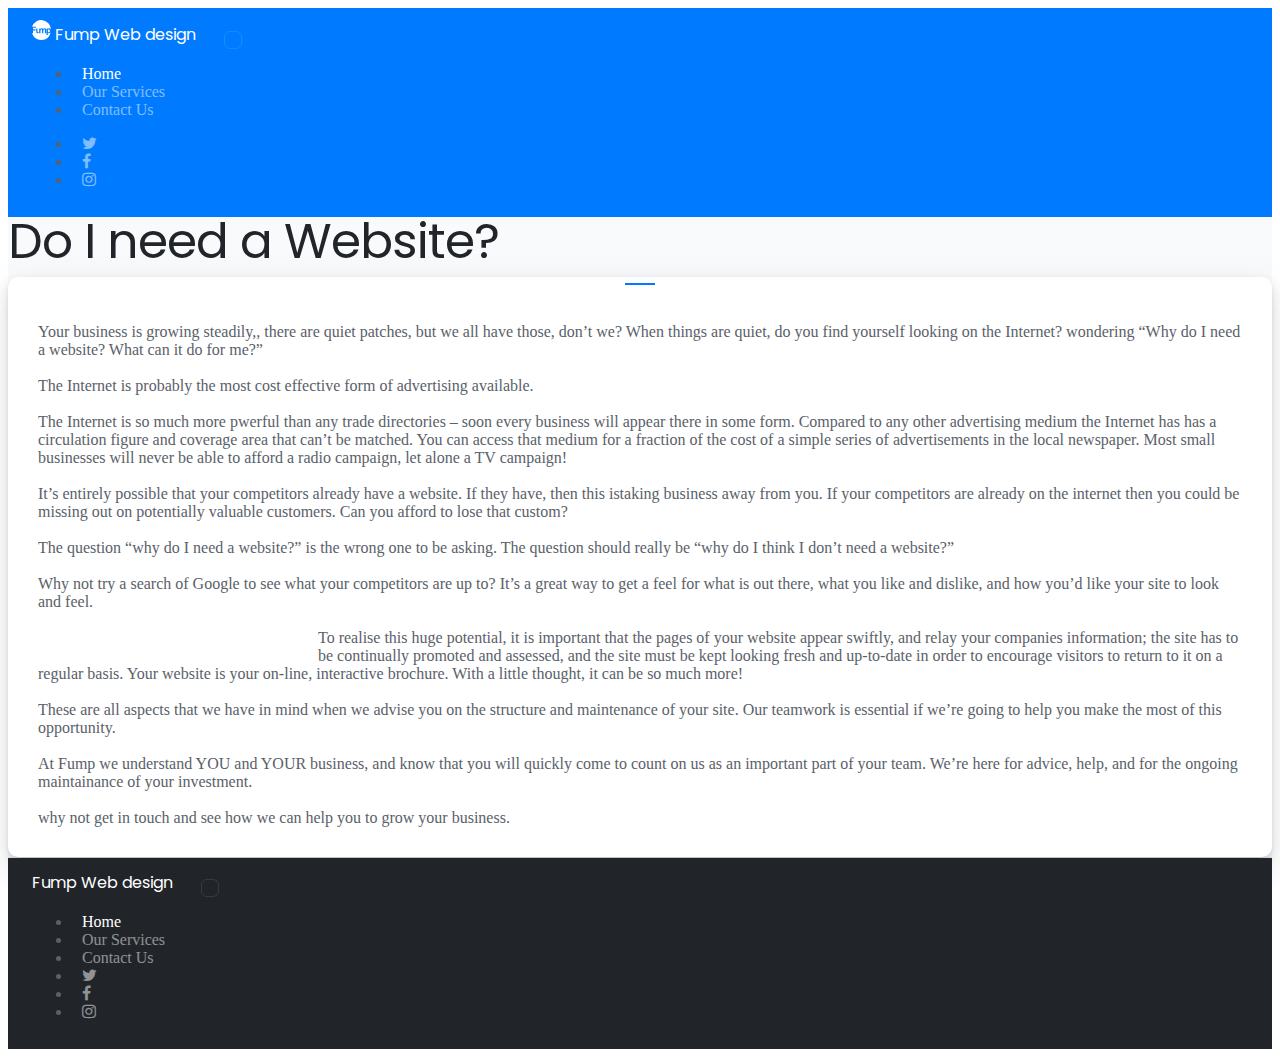
==== do-I-need-a-website.html @ f428a752 "sitemap" ====
<!doctype html>
<html class="no-js" lang="en">

<head>
  <meta charset="utf-8">
  <meta http-equiv="x-ua-compatible" content="ie=edge">
  <title>Fump - Website design and development for small businesses</title>
  <meta name="description" content="Website design and development for small businesses, based in Hull East Yorkshire">
  <meta name="viewport" content="width=device-width, initial-scale=1">
  <meta name="author" content="Fump">
  <meta name="keywords" content="web developer, freelancer, website designer, hull">

  <!-- CSS Dependencies -->
  <link rel="stylesheet" href="style.css">
  <link rel="stylesheet" href="https://stackpath.bootstrapcdn.com/bootstrap/4.1.3/css/bootstrap.min.css" integrity="sha384-MCw98/SFnGE8fJT3GXwEOngsV7Zt27NXFoaoApmYm81iuXoPkFOJwJ8ERdknLPMO"
    crossorigin="anonymous">
  <link href="https://maxcdn.bootstrapcdn.com/font-awesome/4.7.0/css/font-awesome.min.css" rel="stylesheet" integrity="sha384-wvfXpqpZZVQGK6TAh5PVlGOfQNHSoD2xbE+QkPxCAFlNEevoEH3Sl0sibVcOQVnN"
    crossorigin="anonymous">
  <link rel="stylesheet" href="css/shards.min.css?version=2.1.0">
  <link rel="stylesheet" href="css/shards-extras.min.css?version=2.1.0">


  <!-- Global site tag (gtag.js) - Google Analytics -->


  <!-- JSON-LD markup generated by Google Structured Data Markup Helper. -->

  <!-- FAVICON LINKS -->
  <!-- Use this website to generator your favicons - https://www.favicon-generator.org/ -->
  <link rel="apple-touch-icon" sizes="57x57" href="/apple-icon-57x57.png">
  <link rel="apple-touch-icon" sizes="60x60" href="/apple-icon-60x60.png">
  <link rel="apple-touch-icon" sizes="72x72" href="/apple-icon-72x72.png">
  <link rel="apple-touch-icon" sizes="76x76" href="/apple-icon-76x76.png">
  <link rel="apple-touch-icon" sizes="114x114" href="/apple-icon-114x114.png">
  <link rel="apple-touch-icon" sizes="120x120" href="/apple-icon-120x120.png">
  <link rel="apple-touch-icon" sizes="144x144" href="/apple-icon-144x144.png">
  <link rel="apple-touch-icon" sizes="152x152" href="/apple-icon-152x152.png">
  <link rel="apple-touch-icon" sizes="180x180" href="/apple-icon-180x180.png">
  <link rel="icon" type="image/png" sizes="192x192" href="/android-icon-192x192.png">
  <link rel="icon" type="image/png" sizes="32x32" href="/favicon-32x32.png">
  <link rel="icon" type="image/png" sizes="96x96" href="/favicon-96x96.png">
  <link rel="icon" type="image/png" sizes="16x16" href="/favicon-16x16.png">
  <link rel="manifest" href="/manifest.json">
  <meta name="msapplication-TileColor" content="#ffffff">
  <meta name="msapplication-TileImage" content="/ms-icon-144x144.png">
  <meta name="theme-color" content="#ffffff">

  <!-- Use this website to quickly structure your metatags - https://www.heymeta.com/ -->
  <!-- HTML Meta Tags -->
  <!-- HTML Meta Tags -->
 

  <!-- Google / Search Engine Tags -->
  <meta itemprop="name" content="Fump - Website design and development for small businesses">
  <meta itemprop="description" content="We specialise in creating responsive websites for small businesses, based in Hull East Yorkshire.">
  <meta itemprop="image" content="https://res.cloudinary.com/fump/image/upload/v1550079056/Fump/fump-and-text.png">

  <!-- Facebook Meta Tags -->
  <meta property="og:url" content="https://fump.co.uk">
  <meta property="og:type" content="website">
  <meta property="og:title" content="Fump - Website design and development for small businesses">
  <meta property="og:description" content="We specialise in creating responsive websites for small businesses, based in Hull East Yorkshire.">
  <meta property="og:image" content="https://res.cloudinary.com/fump/image/upload/v1550079056/Fump/fump-and-text.png">

  <!-- Twitter Meta Tags -->
  <meta name="twitter:card" content="summary_large_image">
  <meta name="twitter:title" content="Fump - Website design and development for small businesses">
  <meta name="twitter:description" content="We specialise in creating responsive websites for small businesses, based in Hull East Yorkshire.">
  <meta name="twitter:image" content="https://res.cloudinary.com/fump/image/upload/v1550079056/Fump/fump-and-text.png">

  <!-- Meta Tags Generated via http://heymeta.com -->
  <!-- Google / Search Engine Tags -->
  <!-- Facebook Meta Tags -->
  <!-- Twitter Meta Tags -->


  <!-- Meta Tags Generated via http://heymeta.com -->

</head>



<body class="shards-landing-page--1">




  <!-- Welcome Section -->
  <div class="welcome-blog d-flex justify-content-center flex-column">
    <div class="container"></div>
    <!-- Navigation -->
    <nav class="navbar navbar-expand-lg navbar-dark pt-4 px-0">
      <a class="navbar-brand" href="https://www.fump.co.uk">
        <img src="images/fump-single-reverse.svg" id="fump-header-logo" class="mr-2" alt="Shards - Agency Landing Page">
        Fump Web design
      </a>
      <button class="navbar-toggler" type="button" data-toggle="collapse" data-target="#navbarNavDropdown"
        aria-controls="navbarNavDropdown" aria-expanded="false" aria-label="Toggle navigation">
        <span class="navbar-toggler-icon"></span>
      </button>
      <div class="collapse navbar-collapse" id="navbarNavDropdown">
        <ul class="navbar-nav">
          <li class="nav-item active">
            <a class="nav-link" href="https://www.fump.co.uk">Home <span class="sr-only">(current)</span></a>
          </li>
          <li class="nav-item">
            <a class="nav-link" href="#our-services">Our Services</a>
          </li>
          <li class="nav-item">
            <a class="nav-link" href="#contactUs">Contact Us</a>
          </li>
        </ul>

        <ul class="navbar-nav ml-auto">
          <li class="nav-item">
            <a class="nav-link" href="https://twitter.com/fumpdesign"><i class="fa fa-twitter"></i></a>
          </li>
          <li class="nav-item">
            <a class="nav-link" href="https://www.facebook.com/fumpdesign"><i class="fa fa-facebook"></i></a>
          </li>
          <li class="nav-item">
            <a class="nav-link" href="https://www.instagram.com/fumpdesign"><i class="fa fa-instagram"></i></a>
          </li>

        </ul>
      </div>
    </nav>
    <!-- / Navigation -->
  </div>


  <!-- Our Blog Section -->
  <div class="blog section section-invert py-4">
    <h1 class="section-title text-center m-5">Do I need a Website?</h1>



    <div class="col-md-12 col-lg-12">
      <div class="card mb-4">
        <!-- <img class="card-img-top max-150" src="https://res.cloudinary.com/fump/image/upload/w_auto,c_scale,q_auto,f_auto/v1550080702/Fump/need_a_website.jpg"
          alt="Card image cap"> -->
        <div class="card-body">
          <!-- <h4 class="card-title">Do I need a Website?</h4> -->

          <p class="card-text">Your business is growing steadily,, there are quiet patches, but we all have those,
            don’t we? When things are quiet, do you find yourself looking on the Internet? wondering “Why do I need a
            website? What can it do for me?”
            <br> <br>
            <img class="blog-image-right d-none d-md-block" src="https://res.cloudinary.com/fump/image/upload/w_auto,c_scale,q_auto,f_auto/v1550080702/Fump/need_a_website.jpg"
            alt="">
            The Internet is probably the most cost effective form of advertising available.
            <br> <br>
            The Internet is so much more pwerful than any trade directories – soon every business will appear there in
            some form. Compared to any other advertising medium the Internet has has a circulation figure and coverage area that can’t be matched. You can access that medium for a fraction of the cost of a simple series of
            advertisements in the local newspaper. Most small businesses will never be able to afford a radio campaign,
            let alone a TV campaign!
            <br> <br>
            It’s entirely possible that your competitors already have a website. If they have, then this istaking
            business away from you. If your competitors are already on the internet then you could be missing out on
            potentially valuable customers. Can you afford to lose that custom?
            <br> <br>
            The question “why do I need a website?” is the wrong one to be asking. The question should really be “why
            do I think I don’t need a website?”
            <br> <br>
            Why not try a search of Google to see what your competitors are up to? It’s a great way to get a feel for
            what is out there, what you like and dislike, and how you’d like your site to look and feel.
            <br> <br>
            <img class="blog-image-left d-none d-md-block" src="https://res.cloudinary.com/fump/image/upload/w_auto,c_scale,q_auto,f_auto/v1550522149/Fump/website.jpg"
            alt="">
            To realise this huge potential, it is important that the pages of your website appear swiftly, and relay
            your companies information; the site has to be continually promoted and assessed, and the site must be kept
            looking fresh and up-to-date in order to encourage visitors to return to it on a regular basis. Your
            website is your on-line, interactive brochure. With a little thought, it can be so much more!
            <br> <br>
            These are all aspects that we have in mind when we advise you on the structure and maintenance of your
            site. Our teamwork is essential if we’re going to help you make the most of this opportunity.
            <br> <br>
            At Fump we understand YOU and YOUR business, and know that you will quickly come to count on us as an
            important part of your team. We’re here for advice, help, and for the ongoing maintainance of your
            investment.
            <br> <br>
            why not get in touch and see how we can help you to grow your business.
            </p>
          <!-- <a class="btn btn-primary btn-pill" href="#">Read More &rarr;</a> -->
        </div>
      </div>
    </div>
  </div>


  <!-- / Our Blog Section -->


  <!-- / Contact Section -->

  <!-- Footer Section -->
  <footer>
      <nav class="navbar navbar-expand-lg navbar-dark bg-dark">
        <div class="container">
          <a class="navbar-brand" href="#">Fump Web design</a>
          <button class="navbar-toggler" type="button" data-toggle="collapse" data-target="#navbarNav" aria-controls="navbarNav"
            aria-expanded="false" aria-label="Toggle navigation">
            <span class="navbar-toggler-icon"></span>
          </button>
          <div class="collapse navbar-collapse" id="navbarNav">
            <ul class="navbar-nav ml-auto">
              <li class="nav-item active">
                <a class="nav-link" href="#">Home <span class="sr-only">(current)</span></a>
              </li>
              <li class="nav-item">
                <a class="nav-link" href="#our-services">Our Services</a>
              </li>
              <li class="nav-item">
                <a class="nav-link" href="#contactUs">Contact Us</a>
              </li>
              <li class="nav-item">
                <a class="nav-link" href="https://twitter.com/fumpdesign"><i class="fa fa-twitter"></i></a>
              </li>
              <li class="nav-item">
                <a class="nav-link" href="https://www.facebook.com/fumpdesign"><i class="fa fa-facebook"></i></a>
              </li>
              <li class="nav-item">
                <a class="nav-link" href="https://www.instagram.com/fumpdesign"><i class="fa fa-instagram"></i></a>
              </li>
            </ul>
          </div>
  
        </div>
      </nav>
    </footer>
    <!-- / Footer Section -->
  
    <!-- JavaScript Dependencies -->
    <script src="https://code.jquery.com/jquery-3.3.1.slim.min.js" integrity="sha384-q8i/X+965DzO0rT7abK41JStQIAqVgRVzpbzo5smXKp4YfRvH+8abtTE1Pi6jizo"
      crossorigin="anonymous"></script>
    <script src="https://cdnjs.cloudflare.com/ajax/libs/popper.js/1.14.3/umd/popper.min.js" integrity="sha384-ZMP7rVo3mIykV+2+9J3UJ46jBk0WLaUAdn689aCwoqbBJiSnjAK/l8WvCWPIPm49"
      crossorigin="anonymous"></script>
    <script src="https://stackpath.bootstrapcdn.com/bootstrap/4.1.3/js/bootstrap.min.js" integrity="sha384-ChfqqxuZUCnJSK3+MXmPNIyE6ZbWh2IMqE241rYiqJxyMiZ6OW/JmZQ5stwEULTy"
      crossorigin="anonymous"></script>
  </body>
  
  </html>
---- style.css ----
#front-page {

    z-index: 50;
    text-align: center;
    position: fixed;
    height: 100vh;
    width: 100vw;
    max-width: 100vw;
    ;
    background-color: white;
    overflow: hidden;
    color: white;
    animation-name: main-background;
    animation-duration: 2.05s;
    animation-iteration-count: 1;
    animation-fill-mode: forwards;
}

@keyframes main-background {
    0% {
        background-color: white;
    }

    75% {
        background-color: white;
    }

    100% {
        background-color: transparent;
        visibility: hidden;
    }
}

#blue-circle {
    /* z-index: 9001; */
    top: 80%;
    left: 50%;
    position: absolute;
    height: 20px;
    width: 20px;
    border-radius: 50%;
    background-color: #007bff;
    animation-name: fump-smash2;
    animation-duration: 0.7s;
    animation-iteration-count: 1;
    animation-fill-mode: forwards;
    transition-timing-function: ease-out;
    animation-delay: 1.4s;
    transform: translate(-50%, -50%)
}

#fump-logo {
    /* z-index: 9000; */
    position: absolute;
    top: 30%;
    left: 50%;
    height: 60vmin;
    width: 60vmin;
    background-image: url(/images/fump3D.svg);
    background-repeat: no-repeat;
    background-position: center;
    background-size: contain;
    opacity: 0;
    transform: translate(-50%, -50%);
    animation: fump-smash1 1.4s ease-in 0s 1 forwards, popInLeftFump 0.8s ease-in 3.75s 1 forwards;
}






/*keyframes animation*/

@keyframes fump-smash1 {
    0% {
        opacity: 0;
        top: 30%;
    }

    50% {
        opacity: 100;
        height: 60vmin;
        width: 60vmin;
    }

    85% {
        opacity: 100;
        top: 30%;
        height: 20vmin;
        width: 20vmin;
    }

    100% {
        top: 80%;
        height: 30px;
        width: 30px;
    }
}

@keyframes fump-smash2 {
    0% {}

    50% {
        background-color: #3395ff;
    }

    /* 50% {background-color: transparent;} */
    99% {
        height: 300vmax;
        width: 300vmax;
        background-color: transparent;
    }

    100% {
        visibility: hidden;

    }
}


@keyframes popInLeftFump {
    0% {
        background-image: url(/images/fump-single-reverse.svg);
        top: 20px;
        left: 20px;
        height: 30px;
        width: 30px;
        opacity: 0;
        -webkit-transform: translate3d(-200px, 0, 0) scale3d(0.1, 0.1, 0.1);
        transform: translate3d(-200px, 0, 0) scale3d(0.1, 0.1, 0.1);
    }

    40% {
        opacity: 1;
        -webkit-transform: translate3d(0, 0, 0) scale3d(1.08, 1.08, 1.08);
        transform: translate3d(0, 0, 0) scale3d(1.08, 1.08, 1.08);
        -webkit-animation-timing-function: cubic-bezier(0.47, 0, 0.745, 0.715);
        animation-timing-function: cubic-bezier(0.47, 0, 0.745, 0.715);
    }

    60% {
        -webkit-animation-timing-function: cubic-bezier(0.42, 0, 0.58, 1);
        animation-timing-function: cubic-bezier(0.42, 0, 0.58, 1);
        -webkit-transform: scale3d(1, 1, 1);
        transform: scale3d(1, 1, 1);
    }

    80% {
        -webkit-animation-timing-function: cubic-bezier(0.42, 0, 0.58, 1);
        animation-timing-function: cubic-bezier(0.42, 0, 0.58, 1);
        -webkit-transform: scale3d(1.03, 1.03, 1.03);
        transform: scale3d(1.03, 1.03, 1.03);
    }

    100% {
        background-image: url(fump-reverse.svg);
        top: 20px;
        left: 20px;
        height: 30px;
        width: 30px;
        -webkit-animation-timing-function: cubic-bezier(0.25, 0.46, 0.45, 0.94);
        animation-timing-function: cubic-bezier(0.25, 0.46, 0.45, 0.94);
        -webkit-transform: scale3d(1, 1, 1);
        transform: scale3d(1, 1, 1);
        opacity: 100;
    }
}

#fump-header-logo {
    height: 20px;
}

.welcome-blog {
    position: relative;
    /* height: 100px; */
    /* max-height: 300px; */
    background-color: #007bff;
}
 
.blog-image-left{
    width:250px;
    float: left;
    margin: 10px 30px 10px 0px;
}
.blog-image-right{
    width:250px;
    float: right;
    margin: 10px 0px 10px 30px;
}
---- css/shards.min.css ----
@import url(https://fonts.googleapis.com/css?family=Poppins:300,400,500,600|Roboto+Mono);:root{--blue:#007bff;--indigo:#674eec;--purple:#8445f7;--pink:#ff4169;--red:#c4183c;--orange:#fb7906;--yellow:#ffb400;--green:#17c671;--teal:#1adba2;--cyan:#00b8d8;--white:#fff;--gray:#868e96;--gray-dark:#343a40;--primary:#007bff;--secondary:#5A6169;--success:#17c671;--info:#00b8d8;--warning:#ffb400;--danger:#c4183c;--light:#e9ecef;--dark:#212529;--breakpoint-xs:0;--breakpoint-sm:576px;--breakpoint-md:768px;--breakpoint-lg:992px;--breakpoint-xl:1200px;--font-family-sans-serif:-apple-system,BlinkMacSystemFont,"Segoe UI",Roboto,"Helvetica Neue",Arial,sans-serif;--font-family-monospace:"Roboto Mono",Menlo,Monaco,Consolas,"Liberation Mono","Courier New",monospace}@media (max-width:575.98px){html{font-size:15px}}body{font-size:1rem;font-weight:300;color:#5a6169;background-color:#fff}a{color:#007bff;text-decoration:none}a:hover{color:#0056b3;text-decoration:underline}b,strong{font-weight:500}h1,h2,h3,h4,h5,h6{margin-top:0;margin-bottom:.5rem}.h1,.h2,.h3,.h4,.h5,.h6{display:block}.h1,.h2,.h3,.h4,.h5,.h6,h1,h2,h3,h4,h5,h6{margin-bottom:.75rem;font-family:Poppins,-apple-system,BlinkMacSystemFont,"Segoe UI",Roboto,"Helvetica Neue",Arial,sans-serif;font-weight:400;color:#212529}.h1,h1{font-size:3.052rem;letter-spacing:-.0625rem;line-height:3rem}.h2,h2{font-size:2.441rem;letter-spacing:-.0625rem;line-height:2.25rem}.h3,h3{font-size:1.953rem;line-height:2.25rem}.h4,h4{font-size:1.563rem;line-height:2rem}.h5,h5{font-size:1.25rem;line-height:1.5rem}.h6,h6{font-size:1rem;line-height:1.5rem}.lead{line-height:1.875rem}.display-1,.display-2,.display-3,.display-4{margin-bottom:.75rem}.display-1{font-size:7.451rem;line-height:1}.display-2{font-size:5.96rem;line-height:1}.display-3{font-size:4.768rem;line-height:1}.display-4{font-size:3.815rem;line-height:1}p{margin-bottom:1.75rem}hr{margin-top:1.125rem;margin-bottom:1.125rem;border-top:1px solid rgba(0,0,0,.1)}.small,small{font-size:80%;font-weight:300}.mark,mark{padding:.2em;background-color:#fff09e}.blockquote{margin-bottom:.75rem;font-size:1.5rem}.blockquote-footer{font-size:1.125rem}.img-thumbnail{padding:0;border:none;background-color:#fff;border-radius:.375rem;box-shadow:none}.figure-img{margin-bottom:.75rem}.figure-caption{font-size:1rem;color:#868e96}code,kbd,pre,samp{font-family:"Roboto Mono",Menlo,Monaco,Consolas,"Liberation Mono","Courier New",monospace}code{font-size:.75rem;padding:.1875rem .8125rem}kbd{padding:.1875rem .8125rem;font-size:.75rem;color:#fff;background-color:#212529;border-radius:.625rem;box-shadow:none}kbd kbd{font-weight:500}pre{margin-bottom:.75rem;font-size:.75rem;color:#212529;line-height:1.375rem}.pre-scrollable{max-height:340px}.table{background-color:transparent}.table td,.table th{padding:.75rem}.table .table{background-color:#fff}.table-sm td,.table-sm th{padding:.3rem}.table-primary,.table-primary>td,.table-primary>th{background-color:#b8daff}.table-hover .table-primary:hover{background-color:#9fcdff}.table-hover .table-primary:hover>td,.table-hover .table-primary:hover>th{background-color:#9fcdff}.table-secondary,.table-secondary>td,.table-secondary>th{background-color:#d1d3d5}.table-hover .table-secondary:hover{background-color:#c4c6c9}.table-hover .table-secondary:hover>td,.table-hover .table-secondary:hover>th{background-color:#c4c6c9}.table-success,.table-success>td,.table-success>th{background-color:#beefd7}.table-hover .table-success:hover{background-color:#aaeaca}.table-hover .table-success:hover>td,.table-hover .table-success:hover>th{background-color:#aaeaca}.table-info,.table-info>td,.table-info>th{background-color:#b8ebf4}.table-hover .table-info:hover{background-color:#a2e5f1}.table-hover .table-info:hover>td,.table-hover .table-info:hover>th{background-color:#a2e5f1}.table-warning,.table-warning>td,.table-warning>th{background-color:#ffeab8}.table-hover .table-warning:hover{background-color:#ffe29f}.table-hover .table-warning:hover>td,.table-hover .table-warning:hover>th{background-color:#ffe29f}.table-danger,.table-danger>td,.table-danger>th{background-color:#eebec8}.table-hover .table-danger:hover{background-color:#e9aab7}.table-hover .table-danger:hover>td,.table-hover .table-danger:hover>th{background-color:#e9aab7}.table-light,.table-light>td,.table-light>th{background-color:#f9fafb}.table-hover .table-light:hover{background-color:#eaedf1}.table-hover .table-light:hover>td,.table-hover .table-light:hover>th{background-color:#eaedf1}.table-dark,.table-dark>td,.table-dark>th{background-color:#c1c2c3}.table-hover .table-dark:hover{background-color:#b4b5b6}.table-hover .table-dark:hover>td,.table-hover .table-dark:hover>th{background-color:#b4b5b6}.table-active,.table-active>td,.table-active>th{background-color:rgba(0,0,0,.075)}.table-hover .table-active:hover{background-color:rgba(0,0,0,.075)}.table-hover .table-active:hover>td,.table-hover .table-active:hover>th{background-color:rgba(0,0,0,.075)}.table .thead-dark th{color:#fff;background-color:#212529;border-color:#32383e}.table .thead-light th{color:#495057;background-color:#e9ecef;border-color:#dee2e6}.table-dark{color:#fff;background-color:#212529}.table-dark td,.table-dark th,.table-dark thead th{border-color:#32383e}.table-dark.table-striped tbody tr:nth-of-type(odd){background-color:rgba(255,255,255,.05)}.table-dark.table-hover tbody tr:hover{background-color:rgba(255,255,255,.075)}.form-control{height:auto;padding:.5rem 1rem;font-size:.95rem;line-height:1.5;color:#495057;background-color:#fff;border:1px solid #becad6;font-weight:300;will-change:border-color,box-shadow;border-radius:.375rem;box-shadow:none;transition:box-shadow 250ms cubic-bezier(.27,.01,.38,1.06),border 250ms cubic-bezier(.27,.01,.38,1.06)}.form-control:hover{border-color:#8fa4b8}.form-control:focus{color:#495057;background-color:#fff;border-color:#007bff;box-shadow:0 .313rem .719rem rgba(0,123,255,.1),0 .156rem .125rem rgba(0,0,0,.06)}.form-control:focus:hover{border-color:#007bff}.form-control::-webkit-input-placeholder{color:#868e96}.form-control:-ms-input-placeholder{color:#868e96}.form-control::-ms-input-placeholder{color:#868e96}.form-control::placeholder{color:#868e96}.form-control:disabled,.form-control[readonly]{background-color:#f5f6f7}.form-control:disabled:hover,.form-control[readonly]:hover{border-color:#becad6;cursor:not-allowed}.form-control[readonly]:not(:disabled):focus{box-shadow:none;border-color:#becad6}select.form-control:not([size]):not([multiple]){height:calc(2.425rem + 2px)}select.form-control:focus::-ms-value{color:#495057;background-color:#fff}select.form-control:hover{cursor:pointer}form label:hover{cursor:pointer}.col-form-label{padding-top:calc(.5rem + 1px);padding-bottom:calc(.5rem + 1px);line-height:1.5}.col-form-label-lg{padding-top:calc(.75rem + 1px);padding-bottom:calc(.75rem + 1px);font-size:1.25rem;line-height:1.5}.col-form-label-sm{padding-top:calc(.35rem + 1px);padding-bottom:calc(.35rem + 1px);font-size:.875rem;line-height:1.5}.form-control-plaintext{padding-top:.5rem;padding-bottom:.5rem;line-height:1.5;font-weight:300}.form-control-sm,.input-group-sm>.form-control,.input-group-sm>.input-group-append>.btn,.input-group-sm>.input-group-append>.input-group-text,.input-group-sm>.input-group-middle>.input-group-text,.input-group-sm>.input-group-prepend>.btn,.input-group-sm>.input-group-prepend>.input-group-text{padding:.35rem .75rem;font-size:.875rem;line-height:1.5;border-radius:.35rem}.input-group-sm>.input-group-append>select.btn:not([size]):not([multiple]),.input-group-sm>.input-group-append>select.input-group-text:not([size]):not([multiple]),.input-group-sm>.input-group-middle>select.input-group-text:not([size]):not([multiple]),.input-group-sm>.input-group-prepend>select.btn:not([size]):not([multiple]),.input-group-sm>.input-group-prepend>select.input-group-text:not([size]):not([multiple]),.input-group-sm>select.form-control:not([size]):not([multiple]),select.form-control-sm:not([size]):not([multiple]){height:calc(2.0125rem + 2px)}.form-control-lg,.input-group-lg>.form-control,.input-group-lg>.input-group-append>.btn,.input-group-lg>.input-group-append>.input-group-text,.input-group-lg>.input-group-middle>.input-group-text,.input-group-lg>.input-group-prepend>.btn,.input-group-lg>.input-group-prepend>.input-group-text{padding:.75rem 1rem;font-size:1.25rem;line-height:1.5;border-radius:.5rem}.input-group-lg>.input-group-append>select.btn:not([size]):not([multiple]),.input-group-lg>.input-group-append>select.input-group-text:not([size]):not([multiple]),.input-group-lg>.input-group-middle>select.input-group-text:not([size]):not([multiple]),.input-group-lg>.input-group-prepend>select.btn:not([size]):not([multiple]),.input-group-lg>.input-group-prepend>select.input-group-text:not([size]):not([multiple]),.input-group-lg>select.form-control:not([size]):not([multiple]),select.form-control-lg:not([size]):not([multiple]){height:calc(3.375rem + 2px)}.form-group{margin-bottom:1rem}.form-text{margin-top:.25rem}.form-check{padding-left:1.25rem}.form-check-input{margin-top:.313rem;margin-left:-1.25rem}.form-check-input:disabled~.form-check-label{color:#868e96}.form-check-inline{margin-right:.75rem}.form-check-inline .form-check-input{margin-right:.3125rem}.valid-feedback{margin-top:.25rem;font-size:80%;color:#17c671}.valid-tooltip{background-color:rgba(23,198,113,.8)}.custom-select.is-valid,.form-control.is-valid,.was-validated .custom-select:valid,.was-validated .form-control:valid{border-color:#17c671;box-shadow:0 5px 11.5px rgba(23,198,113,.1)}.custom-select.is-valid:focus,.form-control.is-valid:focus,.was-validated .custom-select:valid:focus,.was-validated .form-control:valid:focus{box-shadow:0 5px 11.5px rgba(23,198,113,.1),0 1px 1px .1rem rgba(23,198,113,.2)}.custom-select.is-valid:hover,.form-control.is-valid:hover,.was-validated .custom-select:valid:hover,.was-validated .form-control:valid:hover{border-color:#17c671}.form-check-input.is-valid~.form-check-label,.was-validated .form-check-input:valid~.form-check-label{color:#17c671}.custom-control-input.is-valid~.custom-control-label,.was-validated .custom-control-input:valid~.custom-control-label{color:#17c671}.custom-control-input.is-valid~.custom-control-label::before,.was-validated .custom-control-input:valid~.custom-control-label::before{background-color:#57eca4;border-color:#2ae68b}.custom-control-input.is-valid:checked~.custom-control-label::before,.was-validated .custom-control-input:valid:checked~.custom-control-label::before{background-color:#2ae68b}.custom-control-input.is-valid:focus~.custom-control-label::before,.was-validated .custom-control-input:valid:focus~.custom-control-label::before{box-shadow:0 .313rem .719rem rgba(23,198,113,.1),0 .156rem .125rem rgba(0,0,0,.06)}.custom-file-input.is-valid~.custom-file-label,.was-validated .custom-file-input:valid~.custom-file-label{color:#17c671;border-color:#17c671}.custom-file-input.is-valid~.custom-file-label::after,.was-validated .custom-file-input:valid~.custom-file-label::after{background-color:#b3f6d5;border-color:#2ae68b;color:#17c671}.custom-file-input:focus.is-valid~.custom-file-label,.was-validated .custom-file-input:focus:valid~.custom-file-label{border-color:#17c671;box-shadow:0 5px 11.5px rgba(23,198,113,.1),0 1px 1px .1rem rgba(23,198,113,.2)}.custom-file-input:hover.is-valid~.custom-file-label,.was-validated .custom-file-input:hover:valid~.custom-file-label{border-color:#17c671}.custom-toggle .custom-control-input:not(:checked).is-valid~.custom-control-label::before,.was-validated .custom-toggle .custom-control-input:not(:checked):valid~.custom-control-label::before{background-color:#fff}.custom-toggle .custom-control-input.is-valid~.custom-control-label::before,.was-validated .custom-toggle .custom-control-input:valid~.custom-control-label::before{background-color:#17c671}.custom-toggle .custom-control-input.is-invalid~.custom-control-label::after,.was-validated .custom-toggle .custom-control-input:invalid~.custom-control-label::after{background-color:#eb8c95}.custom-toggle .custom-control-input.is-invalid:focus~.custom-control-label::before,.was-validated .custom-toggle .custom-control-input:invalid:focus~.custom-control-label::before{box-shadow:0 .313rem .719rem rgba(23,198,113,.1),0 .156rem .125rem rgba(0,0,0,.06)}.invalid-feedback{margin-top:.25rem;font-size:80%;color:#c4183c}.invalid-tooltip{background-color:rgba(196,24,60,.8)}.custom-select.is-invalid,.form-control.is-invalid,.was-validated .custom-select:invalid,.was-validated .form-control:invalid{border-color:#c4183c;box-shadow:0 5px 11.5px rgba(196,24,60,.1)}.custom-select.is-invalid:focus,.form-control.is-invalid:focus,.was-validated .custom-select:invalid:focus,.was-validated .form-control:invalid:focus{box-shadow:0 5px 11.5px rgba(196,24,60,.1),0 1px 1px .1rem rgba(196,24,60,.2)}.custom-select.is-invalid:hover,.form-control.is-invalid:hover,.was-validated .custom-select:invalid:hover,.was-validated .form-control:invalid:hover{border-color:#c4183c}.form-check-input.is-invalid~.form-check-label,.was-validated .form-check-input:invalid~.form-check-label{color:#c4183c}.custom-control-input.is-invalid~.custom-control-label,.was-validated .custom-control-input:invalid~.custom-control-label{color:#c4183c}.custom-control-input.is-invalid~.custom-control-label::before,.was-validated .custom-control-input:invalid~.custom-control-label::before{background-color:#ea5876;border-color:#e52a51}.custom-control-input.is-invalid:checked~.custom-control-label::before,.was-validated .custom-control-input:invalid:checked~.custom-control-label::before{background-color:#e52a51}.custom-control-input.is-invalid:focus~.custom-control-label::before,.was-validated .custom-control-input:invalid:focus~.custom-control-label::before{box-shadow:0 .313rem .719rem rgba(196,24,60,.1),0 .156rem .125rem rgba(0,0,0,.06)}.custom-file-input.is-invalid~.custom-file-label,.was-validated .custom-file-input:invalid~.custom-file-label{color:#c4183c;border-color:#c4183c}.custom-file-input.is-invalid~.custom-file-label::after,.was-validated .custom-file-input:invalid~.custom-file-label::after{background-color:#f6b2c0;border-color:#e52a51;color:#c4183c}.custom-file-input:focus.is-invalid~.custom-file-label,.was-validated .custom-file-input:focus:invalid~.custom-file-label{border-color:#c4183c;box-shadow:0 5px 11.5px rgba(196,24,60,.1),0 1px 1px .1rem rgba(196,24,60,.2)}.custom-file-input:hover.is-invalid~.custom-file-label,.was-validated .custom-file-input:hover:invalid~.custom-file-label{border-color:#c4183c}.custom-toggle .custom-control-input:not(:checked).is-invalid~.custom-control-label::before,.was-validated .custom-toggle .custom-control-input:not(:checked):invalid~.custom-control-label::before{background-color:#fff}.custom-toggle .custom-control-input.is-valid~.custom-control-label::before,.was-validated .custom-toggle .custom-control-input:valid~.custom-control-label::before{background-color:#17c671}.custom-toggle .custom-control-input.is-invalid~.custom-control-label::after,.was-validated .custom-toggle .custom-control-input:invalid~.custom-control-label::after{background-color:#eb8c95}.custom-toggle .custom-control-input.is-invalid:focus~.custom-control-label::before,.was-validated .custom-toggle .custom-control-input:invalid:focus~.custom-control-label::before{box-shadow:0 .313rem .719rem rgba(196,24,60,.1),0 .156rem .125rem rgba(0,0,0,.06)}@media (min-width:576px){.form-inline .form-check-input{margin-right:.313rem}}.btn{font-weight:300;font-family:Poppins,-apple-system,BlinkMacSystemFont,"Segoe UI",Roboto,"Helvetica Neue",Arial,sans-serif;border:1px solid transparent;padding:.75rem 1.25rem;font-size:.875rem;line-height:1.125;border-radius:.375rem;transition:all 250ms cubic-bezier(.27,.01,.38,1.06)}.btn.hover,.btn:hover{cursor:pointer}.btn.focus,.btn:focus{box-shadow:none}.btn:not([disabled]):not(.disabled).active,.btn:not([disabled]):not(.disabled):active{background-image:none;box-shadow:none}.btn.btn-squared{border-radius:0}.btn.btn-pill{border-radius:50px}.btn-primary{color:#fff;border-color:#007bff;background-color:#007bff;box-shadow:none}.btn-primary:hover{color:#fff;background-color:#006fe6;border-color:#006fe6;box-shadow:0 5px 15px rgba(0,0,0,.05),0 4px 10px rgba(0,123,255,.25)}.btn-primary.focus,.btn-primary:focus{box-shadow:0 0 0 3px rgba(0,123,255,.15),0 3px 15px rgba(0,123,255,.2),0 2px 5px rgba(0,0,0,.1)}.btn-primary.disabled,.btn-primary:disabled{background-color:#007bff;border-color:#007bff;box-shadow:none;cursor:not-allowed}.btn-primary:not(:disabled):not(.disabled).active,.btn-primary:not(:disabled):not(.disabled):active,.show>.btn-primary.dropdown-toggle{color:#fff;background-color:#006fe6;border-color:#0062cc;background-image:none;box-shadow:inset 0 3px 5px rgba(0,0,0,.125)!important}.btn-secondary{color:#fff;border-color:#5a6169;background-color:#5a6169;box-shadow:none}.btn-secondary:hover{color:#fff;background-color:#4e545b;border-color:#4e545b;box-shadow:0 5px 15px rgba(0,0,0,.05),0 4px 10px rgba(90,97,105,.25)}.btn-secondary.focus,.btn-secondary:focus{box-shadow:0 0 0 3px rgba(90,97,105,.15),0 3px 15px rgba(90,97,105,.2),0 2px 5px rgba(0,0,0,.1)}.btn-secondary.disabled,.btn-secondary:disabled{background-color:#5a6169;border-color:#5a6169;box-shadow:none;cursor:not-allowed}.btn-secondary:not(:disabled):not(.disabled).active,.btn-secondary:not(:disabled):not(.disabled):active,.show>.btn-secondary.dropdown-toggle{color:#fff;background-color:#4e545b;border-color:#42484e;background-image:none;box-shadow:inset 0 3px 5px rgba(0,0,0,.125)!important}.btn-success{color:#fff;border-color:#17c671;background-color:#17c671;box-shadow:none}.btn-success:hover{color:#fff;background-color:#14af64;border-color:#14af64;box-shadow:0 5px 15px rgba(0,0,0,.05),0 4px 10px rgba(23,198,113,.25)}.btn-success.focus,.btn-success:focus{box-shadow:0 0 0 3px rgba(23,198,113,.15),0 3px 15px rgba(23,198,113,.2),0 2px 5px rgba(0,0,0,.1)}.btn-success.disabled,.btn-success:disabled{background-color:#17c671;border-color:#17c671;box-shadow:none;cursor:not-allowed}.btn-success:not(:disabled):not(.disabled).active,.btn-success:not(:disabled):not(.disabled):active,.show>.btn-success.dropdown-toggle{color:#fff;background-color:#14af64;border-color:#129857;background-image:none;box-shadow:inset 0 3px 5px rgba(0,0,0,.125)!important}.btn-info{color:#fff;border-color:#00b8d8;background-color:#00b8d8;box-shadow:none}.btn-info:hover{color:#fff;background-color:#00a2bf;border-color:#00a2bf;box-shadow:0 5px 15px rgba(0,0,0,.05),0 4px 10px rgba(0,184,216,.25)}.btn-info.focus,.btn-info:focus{box-shadow:0 0 0 3px rgba(0,184,216,.15),0 3px 15px rgba(0,184,216,.2),0 2px 5px rgba(0,0,0,.1)}.btn-info.disabled,.btn-info:disabled{background-color:#00b8d8;border-color:#00b8d8;box-shadow:none;cursor:not-allowed}.btn-info:not(:disabled):not(.disabled).active,.btn-info:not(:disabled):not(.disabled):active,.show>.btn-info.dropdown-toggle{color:#fff;background-color:#00a2bf;border-color:#008da5;background-image:none;box-shadow:inset 0 3px 5px rgba(0,0,0,.125)!important}.btn-warning{color:#212529;border-color:#ffb400;background-color:#ffb400;box-shadow:none}.btn-warning:hover{color:#212529;background-color:#e6a200;border-color:#e6a200;box-shadow:0 5px 15px rgba(0,0,0,.05),0 4px 10px rgba(255,180,0,.25)}.btn-warning.focus,.btn-warning:focus{box-shadow:0 0 0 3px rgba(255,180,0,.15),0 3px 15px rgba(255,180,0,.2),0 2px 5px rgba(0,0,0,.1)}.btn-warning.disabled,.btn-warning:disabled{background-color:#ffb400;border-color:#ffb400;box-shadow:none;cursor:not-allowed}.btn-warning:not(:disabled):not(.disabled).active,.btn-warning:not(:disabled):not(.disabled):active,.show>.btn-warning.dropdown-toggle{color:#212529;background-color:#e6a200;border-color:#cc9000;background-image:none;box-shadow:inset 0 3px 5px rgba(0,0,0,.125)!important}.btn-danger{color:#fff;border-color:#c4183c;background-color:#c4183c;box-shadow:none}.btn-danger:hover{color:#fff;background-color:#ad1535;border-color:#ad1535;box-shadow:0 5px 15px rgba(0,0,0,.05),0 4px 10px rgba(196,24,60,.25)}.btn-danger.focus,.btn-danger:focus{box-shadow:0 0 0 3px rgba(196,24,60,.15),0 3px 15px rgba(196,24,60,.2),0 2px 5px rgba(0,0,0,.1)}.btn-danger.disabled,.btn-danger:disabled{background-color:#c4183c;border-color:#c4183c;box-shadow:none;cursor:not-allowed}.btn-danger:not(:disabled):not(.disabled).active,.btn-danger:not(:disabled):not(.disabled):active,.show>.btn-danger.dropdown-toggle{color:#fff;background-color:#ad1535;border-color:#97122e;background-image:none;box-shadow:inset 0 3px 5px rgba(0,0,0,.125)!important}.btn-light{color:#212529;border-color:#e9ecef;background-color:#e9ecef;box-shadow:none}.btn-light:hover{color:#212529;background-color:#dadfe4;border-color:#dadfe4;box-shadow:0 5px 15px rgba(0,0,0,.05),0 4px 10px rgba(233,236,239,.25)}.btn-light.focus,.btn-light:focus{box-shadow:0 0 0 3px rgba(233,236,239,.15),0 3px 15px rgba(233,236,239,.2),0 2px 5px rgba(0,0,0,.1)}.btn-light.disabled,.btn-light:disabled{background-color:#e9ecef;border-color:#e9ecef;box-shadow:none;cursor:not-allowed}.btn-light:not(:disabled):not(.disabled).active,.btn-light:not(:disabled):not(.disabled):active,.show>.btn-light.dropdown-toggle{color:#212529;background-color:#dadfe4;border-color:#cbd3da;background-image:none;box-shadow:inset 0 3px 5px rgba(0,0,0,.125)!important}.btn-dark{color:#fff;border-color:#212529;background-color:#212529;box-shadow:none}.btn-dark:hover{color:#fff;background-color:#16181b;border-color:#16181b;box-shadow:0 5px 15px rgba(0,0,0,.05),0 4px 10px rgba(33,37,41,.25)}.btn-dark.focus,.btn-dark:focus{box-shadow:0 0 0 3px rgba(33,37,41,.15),0 3px 15px rgba(33,37,41,.2),0 2px 5px rgba(0,0,0,.1)}.btn-dark.disabled,.btn-dark:disabled{background-color:#212529;border-color:#212529;box-shadow:none;cursor:not-allowed}.btn-dark:not(:disabled):not(.disabled).active,.btn-dark:not(:disabled):not(.disabled):active,.show>.btn-dark.dropdown-toggle{color:#fff;background-color:#16181b;border-color:#0a0c0d;background-image:none;box-shadow:inset 0 3px 5px rgba(0,0,0,.125)!important}.btn-white{color:#212529;border-color:#fff;background-color:#fff;box-shadow:none}.btn-white:hover{color:#212529;background-color:#f2f2f2;border-color:#f2f2f2;box-shadow:0 5px 15px rgba(0,0,0,.05),0 4px 10px rgba(255,255,255,.25)}.btn-white.focus,.btn-white:focus{box-shadow:0 0 0 3px rgba(255,255,255,.15),0 3px 15px rgba(255,255,255,.2),0 2px 5px rgba(0,0,0,.1)}.btn-white.disabled,.btn-white:disabled{background-color:#fff;border-color:#fff;box-shadow:none;cursor:not-allowed}.btn-white:not(:disabled):not(.disabled).active,.btn-white:not(:disabled):not(.disabled):active,.show>.btn-white.dropdown-toggle{color:#212529;background-color:#f2f2f2;border-color:#e6e6e6;background-image:none;box-shadow:inset 0 3px 5px rgba(0,0,0,.125)!important}.btn-black{color:#fff;border-color:#000;background-color:#000;box-shadow:none}.btn-black:hover{color:#fff;background-color:#000;border-color:#000;box-shadow:0 5px 15px rgba(0,0,0,.05),0 4px 10px rgba(0,0,0,.25)}.btn-black.focus,.btn-black:focus{box-shadow:0 0 0 3px rgba(0,0,0,.15),0 3px 15px rgba(0,0,0,.2),0 2px 5px rgba(0,0,0,.1)}.btn-black.disabled,.btn-black:disabled{background-color:#000;border-color:#000;box-shadow:none;cursor:not-allowed}.btn-black:not(:disabled):not(.disabled).active,.btn-black:not(:disabled):not(.disabled):active,.show>.btn-black.dropdown-toggle{color:#fff;background-color:#000;border-color:#000;background-image:none;box-shadow:inset 0 3px 5px rgba(0,0,0,.125)!important}.btn-outline-primary{background-color:transparent;background-image:none;border-color:#007bff;color:#007bff}.btn-outline-primary:hover{color:#fff;background-color:#007bff;border-color:#007bff;box-shadow:0 5px 15px rgba(0,0,0,.05),0 4px 10px rgba(0,123,255,.25)}.btn-outline-primary.focus,.btn-outline-primary:focus{box-shadow:0 0 0 3px rgba(0,123,255,.15),0 3px 15px rgba(0,123,255,.2),0 2px 5px rgba(0,0,0,.1)!important}.btn-outline-primary.disabled,.btn-outline-primary:disabled{color:#007bff;background-color:transparent;box-shadow:none}.btn-outline-primary:not(:disabled):not(.disabled).active,.btn-outline-primary:not(:disabled):not(.disabled):active,.show>.btn-outline-primary.dropdown-toggle{color:#fff;background-color:#007bff;border-color:#007bff}.btn-outline-primary:not(:disabled):not(.disabled).active:focus,.btn-outline-primary:not(:disabled):not(.disabled):active:focus,.show>.btn-outline-primary.dropdown-toggle:focus{box-shadow:inset 0 3px 5px rgba(0,0,0,.125)!important}.btn-outline-secondary{background-color:transparent;background-image:none;border-color:#5a6169;color:#5a6169}.btn-outline-secondary:hover{color:#fff;background-color:#5a6169;border-color:#5a6169;box-shadow:0 5px 15px rgba(0,0,0,.05),0 4px 10px rgba(90,97,105,.25)}.btn-outline-secondary.focus,.btn-outline-secondary:focus{box-shadow:0 0 0 3px rgba(90,97,105,.15),0 3px 15px rgba(90,97,105,.2),0 2px 5px rgba(0,0,0,.1)!important}.btn-outline-secondary.disabled,.btn-outline-secondary:disabled{color:#5a6169;background-color:transparent;box-shadow:none}.btn-outline-secondary:not(:disabled):not(.disabled).active,.btn-outline-secondary:not(:disabled):not(.disabled):active,.show>.btn-outline-secondary.dropdown-toggle{color:#fff;background-color:#5a6169;border-color:#5a6169}.btn-outline-secondary:not(:disabled):not(.disabled).active:focus,.btn-outline-secondary:not(:disabled):not(.disabled):active:focus,.show>.btn-outline-secondary.dropdown-toggle:focus{box-shadow:inset 0 3px 5px rgba(0,0,0,.125)!important}.btn-outline-success{background-color:transparent;background-image:none;border-color:#17c671;color:#17c671}.btn-outline-success:hover{color:#fff;background-color:#17c671;border-color:#17c671;box-shadow:0 5px 15px rgba(0,0,0,.05),0 4px 10px rgba(23,198,113,.25)}.btn-outline-success.focus,.btn-outline-success:focus{box-shadow:0 0 0 3px rgba(23,198,113,.15),0 3px 15px rgba(23,198,113,.2),0 2px 5px rgba(0,0,0,.1)!important}.btn-outline-success.disabled,.btn-outline-success:disabled{color:#17c671;background-color:transparent;box-shadow:none}.btn-outline-success:not(:disabled):not(.disabled).active,.btn-outline-success:not(:disabled):not(.disabled):active,.show>.btn-outline-success.dropdown-toggle{color:#fff;background-color:#17c671;border-color:#17c671}.btn-outline-success:not(:disabled):not(.disabled).active:focus,.btn-outline-success:not(:disabled):not(.disabled):active:focus,.show>.btn-outline-success.dropdown-toggle:focus{box-shadow:inset 0 3px 5px rgba(0,0,0,.125)!important}.btn-outline-info{background-color:transparent;background-image:none;border-color:#00b8d8;color:#00b8d8}.btn-outline-info:hover{color:#fff;background-color:#00b8d8;border-color:#00b8d8;box-shadow:0 5px 15px rgba(0,0,0,.05),0 4px 10px rgba(0,184,216,.25)}.btn-outline-info.focus,.btn-outline-info:focus{box-shadow:0 0 0 3px rgba(0,184,216,.15),0 3px 15px rgba(0,184,216,.2),0 2px 5px rgba(0,0,0,.1)!important}.btn-outline-info.disabled,.btn-outline-info:disabled{color:#00b8d8;background-color:transparent;box-shadow:none}.btn-outline-info:not(:disabled):not(.disabled).active,.btn-outline-info:not(:disabled):not(.disabled):active,.show>.btn-outline-info.dropdown-toggle{color:#fff;background-color:#00b8d8;border-color:#00b8d8}.btn-outline-info:not(:disabled):not(.disabled).active:focus,.btn-outline-info:not(:disabled):not(.disabled):active:focus,.show>.btn-outline-info.dropdown-toggle:focus{box-shadow:inset 0 3px 5px rgba(0,0,0,.125)!important}.btn-outline-warning{background-color:transparent;background-image:none;border-color:#ffb400;color:#ffb400}.btn-outline-warning:hover{color:#212529;background-color:#ffb400;border-color:#ffb400;box-shadow:0 5px 15px rgba(0,0,0,.05),0 4px 10px rgba(255,180,0,.25)}.btn-outline-warning.focus,.btn-outline-warning:focus{box-shadow:0 0 0 3px rgba(255,180,0,.15),0 3px 15px rgba(255,180,0,.2),0 2px 5px rgba(0,0,0,.1)!important}.btn-outline-warning.disabled,.btn-outline-warning:disabled{color:#ffb400;background-color:transparent;box-shadow:none}.btn-outline-warning:not(:disabled):not(.disabled).active,.btn-outline-warning:not(:disabled):not(.disabled):active,.show>.btn-outline-warning.dropdown-toggle{color:#212529;background-color:#ffb400;border-color:#ffb400}.btn-outline-warning:not(:disabled):not(.disabled).active:focus,.btn-outline-warning:not(:disabled):not(.disabled):active:focus,.show>.btn-outline-warning.dropdown-toggle:focus{box-shadow:inset 0 3px 5px rgba(0,0,0,.125)!important}.btn-outline-danger{background-color:transparent;background-image:none;border-color:#c4183c;color:#c4183c}.btn-outline-danger:hover{color:#fff;background-color:#c4183c;border-color:#c4183c;box-shadow:0 5px 15px rgba(0,0,0,.05),0 4px 10px rgba(196,24,60,.25)}.btn-outline-danger.focus,.btn-outline-danger:focus{box-shadow:0 0 0 3px rgba(196,24,60,.15),0 3px 15px rgba(196,24,60,.2),0 2px 5px rgba(0,0,0,.1)!important}.btn-outline-danger.disabled,.btn-outline-danger:disabled{color:#c4183c;background-color:transparent;box-shadow:none}.btn-outline-danger:not(:disabled):not(.disabled).active,.btn-outline-danger:not(:disabled):not(.disabled):active,.show>.btn-outline-danger.dropdown-toggle{color:#fff;background-color:#c4183c;border-color:#c4183c}.btn-outline-danger:not(:disabled):not(.disabled).active:focus,.btn-outline-danger:not(:disabled):not(.disabled):active:focus,.show>.btn-outline-danger.dropdown-toggle:focus{box-shadow:inset 0 3px 5px rgba(0,0,0,.125)!important}.btn-outline-light{background-color:transparent;background-image:none;border-color:#e9ecef;color:#212529}.btn-outline-light:hover{color:#212529;background-color:#e9ecef;border-color:#e9ecef;box-shadow:0 5px 15px rgba(0,0,0,.05),0 4px 10px rgba(233,236,239,.25)}.btn-outline-light.focus,.btn-outline-light:focus{box-shadow:0 0 0 3px rgba(233,236,239,.15),0 3px 15px rgba(233,236,239,.2),0 2px 5px rgba(0,0,0,.1)!important}.btn-outline-light.disabled,.btn-outline-light:disabled{color:#e9ecef;background-color:transparent;box-shadow:none}.btn-outline-light:not(:disabled):not(.disabled).active,.btn-outline-light:not(:disabled):not(.disabled):active,.show>.btn-outline-light.dropdown-toggle{color:#212529;background-color:#e9ecef;border-color:#e9ecef}.btn-outline-light:not(:disabled):not(.disabled).active:focus,.btn-outline-light:not(:disabled):not(.disabled):active:focus,.show>.btn-outline-light.dropdown-toggle:focus{box-shadow:inset 0 3px 5px rgba(0,0,0,.125)!important}.btn-outline-dark{background-color:transparent;background-image:none;border-color:#212529;color:#212529}.btn-outline-dark:hover{color:#fff;background-color:#212529;border-color:#212529;box-shadow:0 5px 15px rgba(0,0,0,.05),0 4px 10px rgba(33,37,41,.25)}.btn-outline-dark.focus,.btn-outline-dark:focus{box-shadow:0 0 0 3px rgba(33,37,41,.15),0 3px 15px rgba(33,37,41,.2),0 2px 5px rgba(0,0,0,.1)!important}.btn-outline-dark.disabled,.btn-outline-dark:disabled{color:#212529;background-color:transparent;box-shadow:none}.btn-outline-dark:not(:disabled):not(.disabled).active,.btn-outline-dark:not(:disabled):not(.disabled):active,.show>.btn-outline-dark.dropdown-toggle{color:#fff;background-color:#212529;border-color:#212529}.btn-outline-dark:not(:disabled):not(.disabled).active:focus,.btn-outline-dark:not(:disabled):not(.disabled):active:focus,.show>.btn-outline-dark.dropdown-toggle:focus{box-shadow:inset 0 3px 5px rgba(0,0,0,.125)!important}.btn-outline-white{background-color:transparent;background-image:none;border-color:#fff;color:#212529;color:#fff}.btn-outline-white:hover{color:#212529;background-color:#fff;border-color:#fff;box-shadow:0 5px 15px rgba(0,0,0,.05),0 4px 10px rgba(255,255,255,.25)}.btn-outline-white.focus,.btn-outline-white:focus{box-shadow:0 0 0 3px rgba(255,255,255,.15),0 3px 15px rgba(255,255,255,.2),0 2px 5px rgba(0,0,0,.1)!important}.btn-outline-white.disabled,.btn-outline-white:disabled{color:#fff;background-color:transparent;box-shadow:none}.btn-outline-white:not(:disabled):not(.disabled).active,.btn-outline-white:not(:disabled):not(.disabled):active,.show>.btn-outline-white.dropdown-toggle{color:#212529;background-color:#fff;border-color:#fff}.btn-outline-white:not(:disabled):not(.disabled).active:focus,.btn-outline-white:not(:disabled):not(.disabled):active:focus,.show>.btn-outline-white.dropdown-toggle:focus{box-shadow:inset 0 3px 5px rgba(0,0,0,.125)!important}.btn-outline-white:not(:disabled):not(.disabled).active,.btn-outline-white:not(:disabled):not(.disabled):active{color:#000}.btn-outline-black{background-color:transparent;background-image:none;border-color:#000;color:#000;color:#000}.btn-outline-black:hover{color:#fff;background-color:#000;border-color:#000;box-shadow:0 5px 15px rgba(0,0,0,.05),0 4px 10px rgba(0,0,0,.25)}.btn-outline-black.focus,.btn-outline-black:focus{box-shadow:0 0 0 3px rgba(0,0,0,.15),0 3px 15px rgba(0,0,0,.2),0 2px 5px rgba(0,0,0,.1)!important}.btn-outline-black.disabled,.btn-outline-black:disabled{color:#000;background-color:transparent;box-shadow:none}.btn-outline-black:not(:disabled):not(.disabled).active,.btn-outline-black:not(:disabled):not(.disabled):active,.show>.btn-outline-black.dropdown-toggle{color:#fff;background-color:#000;border-color:#000}.btn-outline-black:not(:disabled):not(.disabled).active:focus,.btn-outline-black:not(:disabled):not(.disabled):active:focus,.show>.btn-outline-black.dropdown-toggle:focus{box-shadow:inset 0 3px 5px rgba(0,0,0,.125)!important}.btn-outline-black:not(:disabled):not(.disabled).active,.btn-outline-black:not(:disabled):not(.disabled):active{color:#fff}.btn-link{font-weight:300;color:#007bff}.btn-link:hover{color:#0056b3;text-decoration:underline}.btn-link.focus,.btn-link:focus{text-decoration:underline}.btn-link:disabled{color:#868e96}.btn-group-lg>.btn,.btn-lg{padding:.75rem 1.75rem;font-size:1.125rem;line-height:1.5;border-radius:.5rem}.btn-group-sm>.btn,.btn-sm{padding:.35rem 1rem;font-size:.75rem;line-height:1.5;border-radius:.35rem}.btn-block+.btn-block{margin-top:.5rem}.fade{transition:opacity .2s ease-in-out}.collapsing{transition:height 350ms ease-in-out}i.material-icons{font-size:inherit;position:relative;top:2px}.dropdown-menu{z-index:1000;min-width:10rem;padding:.5rem 0;margin:0 0 0;font-size:1rem;color:#5a6169;background-color:#fff;border:1px solid rgba(0,0,0,.05);border-radius:.375rem;box-shadow:0 .5rem 4rem rgba(0,0,0,.11),0 10px 20px rgba(0,0,0,.05),0 2px 3px rgba(0,0,0,.06)}.dropdown-menu-small{box-shadow:0 .5rem 2rem rgba(0,0,0,.11),0 3px 10px rgba(0,0,0,.05),0 2px 3px rgba(0,0,0,.06);padding:.25rem 0;font-size:.813rem}.dropdown-menu-small .dropdown-item{padding:.375rem .875rem;font-size:.813rem}.dropdown-menu-small .dropdown-divider{margin:.25rem 0}.dropup .dropdown-menu{margin-bottom:0}.dropright .dropdown-menu{margin-left:0}.dropleft .dropdown-menu{margin-right:0}.dropdown-divider{height:0;margin:.75rem 0;overflow:hidden;border-top:1px solid #e9ecef}.dropdown-item{padding:.5rem 1.25rem;font-weight:300;color:#212529;font-size:.9375rem;transition:background-color 250ms cubic-bezier(.27,.01,.38,1.06),color 250ms cubic-bezier(.27,.01,.38,1.06)}.dropdown-item:focus,.dropdown-item:hover{color:#16181b;background-color:#eceeef}.dropdown-item.active,.dropdown-item:active{color:#fff;background-color:#c3c7cc}.dropdown-item.disabled,.dropdown-item:disabled{color:#868e96}.dropdown-item.disabled:hover,.dropdown-item:disabled:hover{background:0 0;cursor:not-allowed}.dropdown-header{padding:.5rem 1.25rem;font-size:.875rem;color:#868e96}.btn-group .btn+.btn,.btn-group .btn+.btn-group,.btn-group .btn-group+.btn,.btn-group .btn-group+.btn-group,.btn-group-vertical .btn+.btn,.btn-group-vertical .btn+.btn-group,.btn-group-vertical .btn-group+.btn,.btn-group-vertical .btn-group+.btn-group{margin-left:-1px}.btn-group>.btn-group:not(:last-child)>.btn,.btn-group>.btn:not(:last-child):not(.dropdown-toggle){border-top-right-radius:0;border-bottom-right-radius:0}.btn-group>.btn-group:not(:first-child)>.btn,.btn-group>.btn:not(:first-child){border-top-left-radius:0;border-bottom-left-radius:0}.dropdown-toggle-split{padding-right:.9375rem;padding-left:.9375rem}.btn-group-sm>.btn+.dropdown-toggle-split,.btn-sm+.dropdown-toggle-split{padding-right:.75rem;padding-left:.75rem}.btn-group-lg>.btn+.dropdown-toggle-split,.btn-lg+.dropdown-toggle-split{padding-right:1.3125rem;padding-left:1.3125rem}.btn-group.show .dropdown-toggle{box-shadow:inset 0 3px 5px rgba(0,0,0,.125)}.btn-group.show .dropdown-toggle.btn-link{box-shadow:none}.btn-group-vertical>.btn+.btn,.btn-group-vertical>.btn+.btn-group,.btn-group-vertical>.btn-group+.btn,.btn-group-vertical>.btn-group+.btn-group{margin-top:-1px}.btn-group-vertical>.btn-group:not(:last-child)>.btn,.btn-group-vertical>.btn:not(:last-child):not(.dropdown-toggle){border-bottom-right-radius:0;border-bottom-left-radius:0}.btn-group-vertical>.btn-group:not(:first-child)>.btn,.btn-group-vertical>.btn:not(:first-child){border-top-left-radius:0;border-top-right-radius:0}.input-group>.custom-file+.custom-file,.input-group>.custom-file+.custom-select,.input-group>.custom-file+.form-control,.input-group>.custom-select+.custom-file,.input-group>.custom-select+.custom-select,.input-group>.custom-select+.form-control,.input-group>.form-control+.custom-file,.input-group>.form-control+.custom-select,.input-group>.form-control+.form-control{margin-left:-1px}.input-group>.custom-select:not(:last-child),.input-group>.form-control:not(:last-child){border-top-right-radius:0;border-bottom-right-radius:0}.input-group>.custom-select:not(:first-child),.input-group>.form-control:not(:first-child){border-top-left-radius:0;border-bottom-left-radius:0}.input-group>.custom-file:not(:last-child) .custom-file-label,.input-group>.custom-file:not(:last-child) .custom-file-label::after{border-top-right-radius:0;border-bottom-right-radius:0}.input-group>.custom-file:not(:first-child) .custom-file-label,.input-group>.custom-file:not(:first-child) .custom-file-label::after{border-top-left-radius:0;border-bottom-left-radius:0}.input-group.input-group-seamless>.form-control{border-radius:.375rem}.input-group.input-group-seamless>.input-group-append,.input-group.input-group-seamless>.input-group-prepend{position:absolute;top:0;bottom:0;z-index:4}.input-group.input-group-seamless>.input-group-append .input-group-text,.input-group.input-group-seamless>.input-group-prepend .input-group-text{padding:12px 14px;background:0 0;border:none}.input-group.input-group-seamless>.input-group-append{right:0}.input-group.input-group-seamless>.input-group-middle{right:0;left:0}.input-group.input-group-seamless>.input-group-prepend{left:0}.input-group.input-group-seamless>.custom-select:not(:last-child),.input-group.input-group-seamless>.form-control:not(:last-child){padding-right:40px}.input-group.input-group-seamless>.custom-select:not(:first-child),.input-group.input-group-seamless>.form-control:not(:first-child){padding-left:40px}.input-group-append .btn+.btn,.input-group-append .btn+.input-group-text,.input-group-append .input-group-text+.btn,.input-group-append .input-group-text+.input-group-text,.input-group-prepend .btn+.btn,.input-group-prepend .btn+.input-group-text,.input-group-prepend .input-group-text+.btn,.input-group-prepend .input-group-text+.input-group-text{margin-left:-1px}.input-group-prepend{margin-right:-1px}.input-group-append{margin-left:-1px}.input-group-text{font-size:1rem;font-weight:300;line-height:1.5;color:#abb6bf;background-color:#f9fafb;border:1px solid #becad6;border-radius:.375rem}.input-group>.input-group-append:last-child>.btn:not(:last-child):not(.dropdown-toggle),.input-group>.input-group-append:last-child>.input-group-text:not(:last-child),.input-group>.input-group-append:not(:last-child)>.btn,.input-group>.input-group-append:not(:last-child)>.input-group-text,.input-group>.input-group-prepend>.btn,.input-group>.input-group-prepend>.input-group-text{border-top-right-radius:0;border-bottom-right-radius:0}.input-group>.input-group-append>.btn,.input-group>.input-group-append>.input-group-text,.input-group>.input-group-prepend:first-child>.btn:not(:first-child),.input-group>.input-group-prepend:first-child>.input-group-text:not(:first-child),.input-group>.input-group-prepend:not(:first-child)>.btn,.input-group>.input-group-prepend:not(:first-child)>.input-group-text{border-top-left-radius:0;border-bottom-left-radius:0}.input-group>.input-group-middle>.btn,.input-group>.input-group-middle>.input-group-text{border-left:0;border-right:0;border-radius:0}.input-group-middle{display:-ms-flexbox;display:flex}.custom-control{min-height:1.5rem;padding-left:1.688rem}.custom-control:hover{cursor:pointer}.custom-control .custom-control-label:before{pointer-events:all}.custom-control-inline{margin-right:1rem}.custom-control-input:checked~.custom-control-label::before{color:#fff;border-color:transparent;background-color:#007bff;box-shadow:none}.custom-control-input:focus~.custom-control-label::before{box-shadow:0 .313rem .719rem rgba(0,123,255,.1),0 .156rem .125rem rgba(0,0,0,.06)}.custom-control-input:active~.custom-control-label::before{color:#fff;background-color:#b3d7ff;box-shadow:none}.custom-control-input:disabled~.custom-control-label{color:#868e96}.custom-control-input:disabled~.custom-control-label:hover{cursor:not-allowed}.custom-control-input:disabled~.custom-control-label::before{background-color:#e9ecef}.custom-control-label{position:static}.custom-control-label:hover{cursor:pointer}.custom-control-label::before{top:.1875rem;left:0;width:1.125rem;height:1.125rem;background-color:#fff;border:1px solid #becad6;transition:all 250ms cubic-bezier(.27,.01,.38,1.06);box-shadow:none}.custom-control-label::after{top:.1875rem;width:1.125rem;height:1.125rem;background-size:50% 50%}.custom-checkbox .custom-control-label::before{border-radius:2px}.custom-checkbox .custom-control-label::after{content:'';position:absolute;top:5px;left:7px;width:5px;height:11px;opacity:0;-webkit-transform:rotate(45deg) scale(0);transform:rotate(45deg) scale(0);border-right:2px solid #fff;border-bottom:2px solid #fff;transition:border 250ms cubic-bezier(.27,.01,.38,1.06),-webkit-transform 250ms cubic-bezier(.27,.01,.38,1.06);transition:transform 250ms cubic-bezier(.27,.01,.38,1.06),border 250ms cubic-bezier(.27,.01,.38,1.06);transition:transform 250ms cubic-bezier(.27,.01,.38,1.06),border 250ms cubic-bezier(.27,.01,.38,1.06),-webkit-transform 250ms cubic-bezier(.27,.01,.38,1.06);transition-delay:.1s}.custom-checkbox .custom-control-input:checked~.custom-control-label::before{background-image:none}.custom-checkbox .custom-control-input:checked~.custom-control-label::after{opacity:1;-webkit-transform:rotate(45deg) scale(1);transform:rotate(45deg) scale(1);background-image:none}.custom-checkbox .custom-control-input:indeterminate~.custom-control-label::before{border:none;background-color:#007bff;box-shadow:none}.custom-checkbox .custom-control-input:indeterminate~.custom-control-label::after{content:'';position:absolute;-webkit-transform:scale(1);transform:scale(1);background-image:none;background-color:#fff;border:none;width:10px;height:2px;top:11px;left:4px;opacity:1;transition:none}.custom-checkbox .custom-control-input:disabled:checked~.custom-control-label::before{background:#e9ecef;border-color:#becad6}.custom-checkbox .custom-control-input:disabled:checked~.custom-control-label::after{border-color:#becad6}.custom-radio .custom-control-label::before{border-radius:50%}.custom-radio .custom-control-label::after{content:'';border-radius:50%;-webkit-transform:scale(0);transform:scale(0);background-image:none!important;position:absolute;background:#fff;width:8px;height:8px;top:8px;left:5px;transition:all 250ms cubic-bezier(.27,.01,.38,1.06);transition-delay:.1s;opacity:0;transform:scale(0)}.custom-radio .custom-control-input:checked~.custom-control-label::before{background-color:#007bff}.custom-radio .custom-control-input:checked~.custom-control-label::after{opacity:1;-webkit-transform:scale(1);transform:scale(1)}.custom-radio .custom-control-input:disabled:checked~.custom-control-label::before{background-color:#a8aeb4}.custom-radio .custom-control-input:disabled:checked~.custom-control-label::before{background:#e9ecef;border-color:#becad6}.custom-radio .custom-control-input:disabled:checked~.custom-control-label::after{background:#becad6}.custom-select{height:calc(2.425rem + 2px);padding:.375rem 1.75rem .375rem .75rem;line-height:1.2;color:#495057;background:#fff url("data:image/svg+xml;charset=utf8,%3Csvg xmlns='http://www.w3.org/2000/svg' viewBox='0 0 4 5'%3E%3Cpath fill='%23333' d='M2 0L0 2h4zm0 5L0 3h4z'/%3E%3C/svg%3E") no-repeat right .75rem center;background-size:8px 10px;border:1px solid #becad6;font-weight:300;font-size:.95rem;transition:box-shadow 250ms cubic-bezier(.27,.01,.38,1.06),border 250ms cubic-bezier(.27,.01,.38,1.06);border-radius:.375rem}.custom-select:focus{border-color:#007bff;box-shadow:0 .313rem .719rem rgba(0,123,255,.1),0 .156rem .125rem rgba(0,0,0,.06)}.custom-select:focus::-ms-value{color:#495057;background-color:#fff}.custom-select:hover:not(:focus):not(:disabled){cursor:pointer;border-color:#8fa4b8}.custom-select[multiple],.custom-select[size]:not([size="1"]){padding-right:.75rem}.custom-select:disabled{color:#868e96;background-color:#e9ecef}.custom-select-sm{height:calc(2.0125rem + 2px);padding-top:.375rem;padding-bottom:.375rem;font-size:.75rem}.custom-select-lg{height:calc(3.375rem + 2px);font-size:1.25rem;padding-top:.375rem;padding-bottom:.375rem}.custom-file{height:calc(2.428rem + 2px);font-size:.95rem;transition:box-shadow 250ms cubic-bezier(.27,.01,.38,1.06),border 250ms cubic-bezier(.27,.01,.38,1.06)}.custom-file-input{min-width:14rem;height:calc(2.428rem + 2px)}.custom-file-input:focus~.custom-file-label{border-color:#007bff;color:#495057;box-shadow:0 .313rem .719rem rgba(0,123,255,.1),0 .156rem .125rem rgba(0,0,0,.06)}.custom-file-input:focus~.custom-file-label::after{border-color:#007bff;color:#007bff;background:#e6f2ff}.custom-file-input:focus~.custom-file-label:hover{border-color:#007bff}.custom-file-input:lang(en)~.custom-file-label::after{content:"Browse"}.custom-file-input:not(:disabled):hover{cursor:pointer}.custom-file-input:not(:disabled):hover~.custom-file-label,.custom-file-input:not(:disabled):hover~.custom-file-label:before{border-color:#8fa4b8}.custom-file-input:disabled+.custom-file-label{color:#868e96;background-color:#f8f9fa}.custom-file-label{height:calc(2.428rem + 2px);padding:.5rem 1rem;line-height:1.5;color:#495057;background-color:#fff;border:1px solid #becad6;font-weight:300;box-shadow:none;transition:box-shadow 250ms cubic-bezier(.27,.01,.38,1.06),border-color 250ms cubic-bezier(.27,.01,.38,1.06);border-radius:.375rem}.custom-file-label::after{padding:.5rem 1rem;height:calc(calc(2.428rem + 2px) - 1px * 2);line-height:1.5;color:#495057;border-left:1px solid #becad6;background-color:#e9ecef;border-radius:0 .375rem .375rem 0}.custom-toggle{position:relative;padding-left:3.75rem}.custom-toggle .custom-control-label::before{position:absolute;top:0;left:0;display:block;width:3.125rem;height:1.75rem;background:#fff;border-radius:100px;border:.0625rem solid #becad6}.custom-toggle .custom-control-label::after{content:'';position:absolute;top:.25rem;left:.25rem;width:1.25rem;height:1.25rem;background:#becad6;border-radius:6.25rem;transition:350ms}.custom-toggle .custom-control-input:checked~.custom-control-label::before{background:#17c671;border-color:#17c671}.custom-toggle .custom-control-input:checked~.custom-control-label::after{left:2.875rem;-webkit-transform:translateX(-100%);transform:translateX(-100%);background:#fff}.custom-toggle .custom-control-input:checked:disabled~.custom-control-label::before{background:#e9ecef;border-color:#becad6}.custom-toggle .custom-control-input:checked:disabled~.custom-control-label::after{background:#becad6}.custom-toggle .custom-control-input:active:not(:disabled)~.custom-control-label::after{width:1.625rem}.custom-toggle .custom-control-input:active:not(:checked)~.custom-control-label::before{background-color:#fff}.custom-toggle .custom-control-input:disabled:active~.custom-control-label::before{background-color:#e9ecef}.custom-toggle .custom-control-input:focus~.custom-control-label::before{box-shadow:0 .313rem .719rem rgba(23,198,113,.1),0 .156rem .125rem rgba(0,0,0,.06)}.custom-toggle .custom-control-input:focus:not(:checked)~.custom-control-label::before{box-shadow:0 .313rem .719rem rgba(0,123,255,.1),0 .156rem .125rem rgba(0,0,0,.06)}.custom-toggle.custom-toggle-sm{padding-left:2.625rem}.custom-toggle.custom-toggle-sm .custom-control-label::before{top:.1875rem;position:absolute;display:block;width:2.1875rem;height:1.125rem;background:#fff;border-radius:100px;border:.0625rem solid #becad6}.custom-toggle.custom-toggle-sm .custom-control-label::after{content:'';position:absolute;top:.375rem;left:.1875rem;width:.75rem;height:.75rem}.custom-toggle.custom-toggle-sm .custom-control-input:checked~.custom-control-label::after{left:1.9375rem}.custom-toggle.custom-toggle-sm .custom-control-input:active:not(:disabled)~.custom-control-label::after{width:1rem}.nav{font-size:.875rem;font-family:Poppins,-apple-system,BlinkMacSystemFont,"Segoe UI",Roboto,"Helvetica Neue",Arial,sans-serif}.nav-link{padding:.625rem 1.125rem;transition:all 250ms cubic-bezier(.27,.01,.38,1.06)}.nav-link.disabled{color:#868e96}.nav-tabs{border-bottom:1px solid #d1d4d8}.nav-tabs .nav-item{margin-bottom:-1px}.nav-tabs .nav-link{border:1px solid transparent;border-top-left-radius:.375rem;border-top-right-radius:.375rem}.nav-tabs .nav-link:focus,.nav-tabs .nav-link:hover{border-color:#e9ecef}.nav-tabs .nav-link.disabled{color:#868e96}.nav-tabs .nav-link.disabled:hover{cursor:not-allowed;border-color:transparent}.nav-tabs .nav-link:hover{border-color:#e7e9ea}.nav-tabs .nav-item.show .nav-link,.nav-tabs .nav-link.active{color:#495057;background-color:#fff;border-color:#ddd}.nav-tabs .dropdown-menu{margin-top:-1px;border-top-left-radius:0;border-top-right-radius:0}.nav-pills .nav-link{border-radius:.375rem}.nav-pills .nav-link.active,.nav-pills .show>.nav-link{color:#fff;background-color:#007bff}.nav-pills:hover{background-color:#fdfdfd}.nav-outlined-pills .nav-link{border-radius:.375rem;border:1px solid transparent}.nav-outlined-pills .nav-link.active,.show>.nav-outlined-pills .nav-link{background:0 0;color:#007bff;border-color:#007bff}.nav-outlined-pills .nav-link:hover{border-color:#e7e9ea}.nav-blue .nav-link.active{background-color:#007bff;border-color:#0074f0;color:#fff}.nav-blue .nav-link.disabled{color:#868e96}.nav-blue .nav-link.disabled:hover{cursor:not-allowed;border-color:transparent}.nav-blue .nav-link{color:#007bff}.nav-blue.nav-outlined-pills .nav-link.active{background:0 0;border-color:#3395ff;color:#007bff}.nav-blue.nav-outlined-pills .nav-link.active:hover{border-color:#3395ff}.nav-blue.nav-outlined-pills .nav-link{color:#007bff}.nav-indigo .nav-link.active{background-color:#674eec;border-color:#5b40eb;color:#fff}.nav-indigo .nav-link.disabled{color:#868e96}.nav-indigo .nav-link.disabled:hover{cursor:not-allowed;border-color:transparent}.nav-indigo .nav-link{color:#674eec}.nav-indigo.nav-outlined-pills .nav-link.active{background:0 0;border-color:#8f7cf1;color:#674eec}.nav-indigo.nav-outlined-pills .nav-link.active:hover{border-color:#8f7cf1}.nav-indigo.nav-outlined-pills .nav-link{color:#674eec}.nav-purple .nav-link.active{background-color:#8445f7;border-color:#7a36f6;color:#fff}.nav-purple .nav-link.disabled{color:#868e96}.nav-purple .nav-link.disabled:hover{cursor:not-allowed;border-color:transparent}.nav-purple .nav-link{color:#8445f7}.nav-purple.nav-outlined-pills .nav-link.active{background:0 0;border-color:#a476f9;color:#8445f7}.nav-purple.nav-outlined-pills .nav-link.active:hover{border-color:#a476f9}.nav-purple.nav-outlined-pills .nav-link{color:#8445f7}.nav-pink .nav-link.active{background-color:#ff4169;border-color:#ff325d;color:#fff}.nav-pink .nav-link.disabled{color:#868e96}.nav-pink .nav-link.disabled:hover{cursor:not-allowed;border-color:transparent}.nav-pink .nav-link{color:#ff4169}.nav-pink.nav-outlined-pills .nav-link.active{background:0 0;border-color:#ff7491;color:#ff4169}.nav-pink.nav-outlined-pills .nav-link.active:hover{border-color:#ff7491}.nav-pink.nav-outlined-pills .nav-link{color:#ff4169}.nav-red .nav-link.active{background-color:#c4183c;border-color:#b61638;color:#fff}.nav-red .nav-link.disabled{color:#868e96}.nav-red .nav-link.disabled:hover{cursor:not-allowed;border-color:transparent}.nav-red .nav-link{color:#c4183c}.nav-red.nav-outlined-pills .nav-link.active{background:0 0;border-color:#e52a51;color:#c4183c}.nav-red.nav-outlined-pills .nav-link.active:hover{border-color:#e52a51}.nav-red.nav-outlined-pills .nav-link{color:#c4183c}.nav-orange .nav-link.active{background-color:#fb7906;border-color:#ee7204;color:#fff}.nav-orange .nav-link.disabled{color:#868e96}.nav-orange .nav-link.disabled:hover{cursor:not-allowed;border-color:transparent}.nav-orange .nav-link{color:#fb7906}.nav-orange.nav-outlined-pills .nav-link.active{background:0 0;border-color:#fc9438;color:#fb7906}.nav-orange.nav-outlined-pills .nav-link.active:hover{border-color:#fc9438}.nav-orange.nav-outlined-pills .nav-link{color:#fb7906}.nav-yellow .nav-link.active{background-color:#ffb400;border-color:#f0a900;color:#212529}.nav-yellow .nav-link.disabled{color:#868e96}.nav-yellow .nav-link.disabled:hover{cursor:not-allowed;border-color:transparent}.nav-yellow .nav-link{color:#ffb400}.nav-yellow.nav-outlined-pills .nav-link.active{background:0 0;border-color:#ffc333;color:#ffb400}.nav-yellow.nav-outlined-pills .nav-link.active:hover{border-color:#ffc333}.nav-yellow.nav-outlined-pills .nav-link{color:#ffb400}.nav-green .nav-link.active{background-color:#17c671;border-color:#15b869;color:#fff}.nav-green .nav-link.disabled{color:#868e96}.nav-green .nav-link.disabled:hover{cursor:not-allowed;border-color:transparent}.nav-green .nav-link{color:#17c671}.nav-green.nav-outlined-pills .nav-link.active{background:0 0;border-color:#2ae68b;color:#17c671}.nav-green.nav-outlined-pills .nav-link.active:hover{border-color:#2ae68b}.nav-green.nav-outlined-pills .nav-link{color:#17c671}.nav-teal .nav-link.active{background-color:#1adba2;border-color:#18cd98;color:#212529}.nav-teal .nav-link.disabled{color:#868e96}.nav-teal .nav-link.disabled:hover{cursor:not-allowed;border-color:transparent}.nav-teal .nav-link{color:#1adba2}.nav-teal.nav-outlined-pills .nav-link.active{background:0 0;border-color:#40e8b7;color:#1adba2}.nav-teal.nav-outlined-pills .nav-link.active:hover{border-color:#40e8b7}.nav-teal.nav-outlined-pills .nav-link{color:#1adba2}.nav-cyan .nav-link.active{background-color:#00b8d8;border-color:#00abc9;color:#fff}.nav-cyan .nav-link.disabled{color:#868e96}.nav-cyan .nav-link.disabled:hover{cursor:not-allowed;border-color:transparent}.nav-cyan .nav-link{color:#00b8d8}.nav-cyan.nav-outlined-pills .nav-link.active{background:0 0;border-color:#0cdbff;color:#00b8d8}.nav-cyan.nav-outlined-pills .nav-link.active:hover{border-color:#0cdbff}.nav-cyan.nav-outlined-pills .nav-link{color:#00b8d8}.nav-white .nav-link.active{background-color:#fff;border-color:#f7f7f7;color:#212529}.nav-white .nav-link.disabled{color:#868e96}.nav-white .nav-link.disabled:hover{cursor:not-allowed;border-color:transparent}.nav-white .nav-link{color:#fff}.nav-white.nav-outlined-pills .nav-link.active{background:0 0;border-color:#fff;color:#fff}.nav-white.nav-outlined-pills .nav-link.active:hover{border-color:#fff}.nav-white.nav-outlined-pills .nav-link{color:#fff}.nav-gray .nav-link.active{background-color:#868e96;border-color:#7e868f;color:#fff}.nav-gray .nav-link.disabled{color:#868e96}.nav-gray .nav-link.disabled:hover{cursor:not-allowed;border-color:transparent}.nav-gray .nav-link{color:#868e96}.nav-gray.nav-outlined-pills .nav-link.active{background:0 0;border-color:#a1a8ae;color:#868e96}.nav-gray.nav-outlined-pills .nav-link.active:hover{border-color:#a1a8ae}.nav-gray.nav-outlined-pills .nav-link{color:#868e96}.nav-gray-dark .nav-link.active{background-color:#343a40;border-color:#2d3238;color:#fff}.nav-gray-dark .nav-link.disabled{color:#868e96}.nav-gray-dark .nav-link.disabled:hover{cursor:not-allowed;border-color:transparent}.nav-gray-dark .nav-link{color:#343a40}.nav-gray-dark.nav-outlined-pills .nav-link.active{background:0 0;border-color:#4b545c;color:#343a40}.nav-gray-dark.nav-outlined-pills .nav-link.active:hover{border-color:#4b545c}.nav-gray-dark.nav-outlined-pills .nav-link{color:#343a40}.navbar{padding:.75rem 1.5rem}.navbar-brand{padding-top:.625rem;padding-bottom:.625rem;margin-right:1.5rem;font-size:1rem;font-family:Poppins,-apple-system,BlinkMacSystemFont,"Segoe UI",Roboto,"Helvetica Neue",Arial,sans-serif;font-weight:400}.navbar-text{padding-top:.625rem;padding-bottom:.625rem}.navbar-toggler{padding:.5rem .5rem;font-size:1rem;background:#fff;border:1px solid transparent;border-radius:.375rem}@media (min-width:576px){.navbar-expand-sm .navbar-nav .nav-link{padding-right:.625rem;padding-left:.625rem}}@media (min-width:768px){.navbar-expand-md .navbar-nav .nav-link{padding-right:.625rem;padding-left:.625rem}}@media (min-width:992px){.navbar-expand-lg .navbar-nav .nav-link{padding-right:.625rem;padding-left:.625rem}}@media (min-width:1200px){.navbar-expand-xl .navbar-nav .nav-link{padding-right:.625rem;padding-left:.625rem}}.navbar-expand .navbar-nav .nav-link{padding-right:.625rem;padding-left:.625rem}.navbar-light .navbar-brand{color:rgba(0,0,0,.9)}.navbar-light .navbar-brand:focus,.navbar-light .navbar-brand:hover{color:rgba(0,0,0,.9)}.navbar-light .navbar-nav .nav-link{color:rgba(0,0,0,.5)}.navbar-light .navbar-nav .nav-link:focus,.navbar-light .navbar-nav .nav-link:hover{color:rgba(0,0,0,.7)}.navbar-light .navbar-nav .nav-link.disabled{color:rgba(0,0,0,.3)}.navbar-light .navbar-nav .active>.nav-link,.navbar-light .navbar-nav .nav-link.active,.navbar-light .navbar-nav .nav-link.show,.navbar-light .navbar-nav .show>.nav-link{color:rgba(0,0,0,.9)}.navbar-light .navbar-toggler{color:rgba(0,0,0,.5);border-color:rgba(0,0,0,.1);background:0 0}.navbar-light .navbar-toggler-icon{background-image:url("data:image/svg+xml;charset=utf8,%3Csvg viewBox='0 0 30 30' xmlns='http://www.w3.org/2000/svg'%3E%3Cpath stroke='rgba(0, 0, 0, 0.5)' stroke-width='2' stroke-linecap='round' stroke-miterlimit='10' d='M4 7h22M4 15h22M4 23h22'/%3E%3C/svg%3E")}.navbar-light .navbar-text{color:rgba(0,0,0,.5)}.navbar-light .navbar-text a{color:rgba(0,0,0,.9)}.navbar-light .navbar-text a:focus,.navbar-light .navbar-text a:hover{color:rgba(0,0,0,.9)}.navbar-dark .navbar-brand{color:#fff}.navbar-dark .navbar-brand:focus,.navbar-dark .navbar-brand:hover{color:#fff}.navbar-dark .navbar-nav .nav-link{color:rgba(255,255,255,.5)}.navbar-dark .navbar-nav .nav-link:focus,.navbar-dark .navbar-nav .nav-link:hover{color:rgba(255,255,255,.75)}.navbar-dark .navbar-nav .nav-link.disabled{color:rgba(255,255,255,.25)}.navbar-dark .navbar-nav .active>.nav-link,.navbar-dark .navbar-nav .nav-link.active,.navbar-dark .navbar-nav .nav-link.show,.navbar-dark .navbar-nav .show>.nav-link{color:#fff}.navbar-dark .navbar-toggler{color:rgba(255,255,255,.5);border-color:rgba(255,255,255,.1);background:0 0}.navbar-dark .navbar-toggler-icon{background-image:url("data:image/svg+xml;charset=utf8,%3Csvg viewBox='0 0 30 30' xmlns='http://www.w3.org/2000/svg'%3E%3Cpath stroke='rgba(255, 255, 255, 0.5)' stroke-width='2' stroke-linecap='round' stroke-miterlimit='10' d='M4 7h22M4 15h22M4 23h22'/%3E%3C/svg%3E")}.navbar-dark .navbar-text{color:rgba(255,255,255,.5)}.navbar-dark .navbar-text a{color:#fff}.navbar-dark .navbar-text a:focus,.navbar-dark .navbar-text a:hover{color:#fff}.card{background-color:#fff;border:none;border-radius:.625rem;box-shadow:0 .46875rem 2.1875rem rgba(90,97,105,.1),0 .9375rem 1.40625rem rgba(90,97,105,.1),0 .25rem .53125rem rgba(90,97,105,.12),0 .125rem .1875rem rgba(90,97,105,.1)}.card>.list-group:first-child .list-group-item:first-child{border-top-left-radius:.625rem;border-top-right-radius:.625rem}.card>.list-group:last-child .list-group-item:last-child{border-bottom-right-radius:.625rem;border-bottom-left-radius:.625rem}.card .list-group-item{padding:.8125rem 1.875rem}.card .card-text{margin-bottom:1.5625rem}.card a:hover{text-decoration:none}.card-small{box-shadow:0 2px 0 rgba(90,97,105,.11),0 4px 8px rgba(90,97,105,.12),0 10px 10px rgba(90,97,105,.06),0 7px 70px rgba(90,97,105,.1)}.card-small .card-body,.card-small .card-footer,.card-small .card-header{padding:1rem 1rem}.card-body{padding:1.875rem}.card-body>p:last-child{margin-bottom:0}.card-title{font-weight:500;margin-bottom:.75rem}.card-subtitle{margin-top:-1.09375rem}.card-link{font-family:Poppins,-apple-system,BlinkMacSystemFont,"Segoe UI",Roboto,"Helvetica Neue",Arial,sans-serif}.card-link+.card-link{margin-left:1.875rem}.card-header{padding:1.09375rem 1.875rem;background-color:rgba(90,97,105,.06);border-bottom:none}.card-header:first-child{border-radius:.625rem .625rem 0 0}.card-footer{padding:1.09375rem 1.875rem;background-color:rgba(90,97,105,.06);border-top:none}.card-footer:last-child{border-radius:0 0 .625rem .625rem}.card-header-tabs{margin-bottom:-1rem;border-bottom:0}.card-header-tabs .nav-link,.card-header-tabs .nav-link:hover{border-bottom:transparent}.card-header-pills{margin-right:-.9375rem;margin-left:-.9375rem}.card-header-pills:hover{background:0 0}.card-img-overlay{padding:1.875rem 2.1875rem;background:rgba(90,97,105,.5);border-radius:.625rem}.card-img-overlay .card-title{color:#fff}.card-img{border-radius:.625rem}.card-img-top{border-top-left-radius:.625rem;border-top-right-radius:.625rem}.card-img-bottom{border-bottom-right-radius:.625rem;border-bottom-left-radius:.625rem}.card-deck .card{margin-bottom:.9375rem}@media (min-width:576px){.card-deck{margin-right:-.9375rem;margin-left:-.9375rem}.card-deck .card{margin-right:.9375rem;margin-left:.9375rem}}.card-group>.card{box-shadow:0 .46875rem 2.1875rem rgba(90,97,105,.1),0 .9375rem 1.40625rem rgba(90,97,105,.1),0 .25rem .53125rem rgba(90,97,105,.12),0 .125rem .1875rem rgba(90,97,105,.1)}.card-group>.card:last-child .card-body,.card-group>.card:last-child .card-footer{border-right:none}.card-group .card-body,.card-group .card-footer{border-right:1px solid #e7e9ea}@media (min-width:576px){.card-group{box-shadow:0 .46875rem 2.1875rem rgba(90,97,105,.1),0 .9375rem 1.40625rem rgba(90,97,105,.1),0 .25rem .53125rem rgba(90,97,105,.12),0 .125rem .1875rem rgba(90,97,105,.1);border-radius:.625rem}.card-group>.card{box-shadow:none}.card-group>.card:first-child{border-top-right-radius:0;border-bottom-right-radius:0}.card-group>.card:last-child{border-top-left-radius:0;border-bottom-left-radius:0}.card-group>.card:only-child{border-radius:.625rem}.card-group>.card:only-child .card-header,.card-group>.card:only-child .card-img-top{border-top-left-radius:.625rem;border-top-right-radius:.625rem}.card-group>.card:only-child .card-footer,.card-group>.card:only-child .card-img-bottom{border-bottom-right-radius:.625rem;border-bottom-left-radius:.625rem}.card-group>.card:not(:first-child):not(:last-child):not(:only-child){border-radius:0}.card-group>.card:not(:first-child):not(:last-child):not(:only-child) .card-footer,.card-group>.card:not(:first-child):not(:last-child):not(:only-child) .card-header,.card-group>.card:not(:first-child):not(:last-child):not(:only-child) .card-img-bottom,.card-group>.card:not(:first-child):not(:last-child):not(:only-child) .card-img-top{border-radius:0}}.card-columns .card{margin-bottom:2.1875rem}@media (min-width:576px){.card-columns{-webkit-column-count:3;column-count:3;-webkit-column-gap:1.25rem;column-gap:1.25rem}}.pagination{padding-left:0;list-style:none;border-radius:.375rem;font-family:Poppins,-apple-system,BlinkMacSystemFont,"Segoe UI",Roboto,"Helvetica Neue",Arial,sans-serif;font-size:.875rem}.page-link{padding:.5rem .75rem;line-height:1.25;color:#007bff;background-color:#fff;border:none;margin:0;transition:all 250ms cubic-bezier(.27,.01,.38,1.06)}.page-link:focus,.page-link:hover{color:#0056b3;background-color:#f5f5f6;border-color:#dfe1e3}.page-item{box-shadow:0 .125rem .9375rem rgba(90,97,105,.1),0 .125rem .1875rem rgba(90,97,105,.15)}.page-item:first-child{border-top-left-radius:.375rem;border-bottom-left-radius:.375rem;overflow:hidden}.page-item:last-child{border-top-right-radius:.375rem;border-bottom-right-radius:.375rem;overflow:hidden}.page-item:last-child .page-link{border-right:none}.page-item.active .page-link{color:#fff;background-color:#007bff;border-color:#007bff}.page-item.disabled .page-link{color:#a8aeb4;background-color:#fff;border-color:#dfe1e3}.pagination-lg .page-link{padding:.9375rem 1.5625rem;font-size:1.25rem;line-height:1.5}.pagination-lg .page-item:first-child .page-link{border-top-left-radius:.5rem;border-bottom-left-radius:.5rem}.pagination-lg .page-item:last-child .page-link{border-top-right-radius:.5rem;border-bottom-right-radius:.5rem}.pagination-sm .page-link{padding:.25rem .6875rem;font-size:.875rem;line-height:1.5}.pagination-sm .page-item:first-child .page-link{border-top-left-radius:.35rem;border-bottom-left-radius:.35rem}.pagination-sm .page-item:last-child .page-link{border-top-right-radius:.35rem;border-bottom-right-radius:.35rem}.badge{padding:.375rem .5rem;font-size:75%;font-weight:500;font-family:-apple-system,BlinkMacSystemFont,"Segoe UI",Roboto,"Helvetica Neue",Arial,sans-serif;color:#fff;border-radius:.375rem}a.badge{transition:all 250ms cubic-bezier(.27,.01,.38,1.06)}.badge-pill{padding-right:.5rem;padding-left:.5rem;border-radius:10rem}.badge-squared{border-radius:0}.badge-primary{color:#fff;background-color:#007bff}.badge-primary[href]:focus,.badge-primary[href]:hover{color:#fff;text-decoration:none;background-color:#0062cc}.badge-outline-primary{background:0 0;border:1px solid #007bff;color:#007bff}.badge-secondary{color:#fff;background-color:#5a6169}.badge-secondary[href]:focus,.badge-secondary[href]:hover{color:#fff;text-decoration:none;background-color:#42484e}.badge-outline-secondary{background:0 0;border:1px solid #5a6169;color:#5a6169}.badge-success{color:#fff;background-color:#17c671}.badge-success[href]:focus,.badge-success[href]:hover{color:#fff;text-decoration:none;background-color:#129857}.badge-outline-success{background:0 0;border:1px solid #17c671;color:#17c671}.badge-info{color:#fff;background-color:#00b8d8}.badge-info[href]:focus,.badge-info[href]:hover{color:#fff;text-decoration:none;background-color:#008da5}.badge-outline-info{background:0 0;border:1px solid #00b8d8;color:#00b8d8}.badge-warning{color:#212529;background-color:#ffb400}.badge-warning[href]:focus,.badge-warning[href]:hover{color:#212529;text-decoration:none;background-color:#cc9000}.badge-outline-warning{background:0 0;border:1px solid #ffb400;color:#ffb400}.badge-danger{color:#fff;background-color:#c4183c}.badge-danger[href]:focus,.badge-danger[href]:hover{color:#fff;text-decoration:none;background-color:#97122e}.badge-outline-danger{background:0 0;border:1px solid #c4183c;color:#c4183c}.badge-light{color:#212529;background-color:#e9ecef}.badge-light[href]:focus,.badge-light[href]:hover{color:#212529;text-decoration:none;background-color:#cbd3da}.badge-outline-light{background:0 0;border:1px solid #e9ecef;color:#e9ecef;color:#212529}.badge-dark{color:#fff;background-color:#212529}.badge-dark[href]:focus,.badge-dark[href]:hover{color:#fff;text-decoration:none;background-color:#0a0c0d}.badge-outline-dark{background:0 0;border:1px solid #212529;color:#212529}.jumbotron{padding:38px 42px;margin-bottom:2rem;background-color:#eceeef;border-radius:.5rem}@media (min-width:576px){.jumbotron{padding:4rem 2rem}}.alert{padding:.75rem 1.25rem;margin-bottom:1rem;border:none;border-radius:0}.alert-link{font-weight:500}.alert-dismissible .close{top:0;right:0;padding:.75rem 1.25rem;transition:all 250ms cubic-bezier(.27,.01,.38,1.06)}.alert-dismissible .close:hover{cursor:pointer}.alert-primary{color:#f5faff;background-color:#007bff}.alert-primary .alert-link{color:#f5faff}.alert-secondary{color:#d9dcdf;background-color:#5a6169}.alert-secondary .alert-link{color:#d9dcdf}.alert-success{color:#d7fae9;background-color:#17c671}.alert-success .alert-link{color:#d7fae9}.alert-info{color:#cef8ff;background-color:#00b8d8}.alert-info .alert-link{color:#cef8ff}.alert-warning{color:#fffcf5;background-color:#ffb400}.alert-warning .alert-link{color:#fffcf5}.alert-danger{color:#fad7de;background-color:#c4183c}.alert-danger .alert-link{color:#fad7de}.alert-light{color:#fff;background-color:#e9ecef;color:#212529}.alert-light .alert-link{color:#fff}.alert-light .alert-link{color:#212529}.alert-dark{color:#959faa;background-color:#212529}.alert-dark .alert-link{color:#959faa}.progress-wrapper{position:relative;color:#5a6169}.progress-wrapper .progress-label{font-size:.8125rem}.progress-wrapper .progress-value{position:absolute;top:6px;right:0;color:#5a6169}.progress{height:.625rem;font-size:.625rem;line-height:.625rem;background-color:#f5f5f6;margin-top:6px;border-radius:1.25rem;box-shadow:inset 0 .1rem .1rem rgba(90,97,105,.15)}.progress-sm{height:.3125rem}.progress-lg{height:.9375rem}.progress-lg .progress-bar{height:.9375rem}.progress-bar{height:.625rem;line-height:.625rem;color:#fff;background-color:#007bff;transition:width .6s ease}.progress-bar-striped{background-image:linear-gradient(45deg,rgba(255,255,255,.15) 25%,transparent 25%,transparent 50%,rgba(255,255,255,.15) 50%,rgba(255,255,255,.15) 75%,transparent 75%,transparent);background-size:.625rem .625rem}.progress-bar-animated{-webkit-animation:progress-bar-stripes 1s linear infinite;animation:progress-bar-stripes 1s linear infinite}.list-group-small .list-group-item{padding:.625rem 1rem;font-size:.8125rem}.list-group-item-action{color:#5a6169;transition:all 250ms cubic-bezier(.27,.01,.38,1.06)}.list-group-item-action:focus,.list-group-item-action:hover{color:#5a6169;background-color:#f7f8f8}.list-group-item-action:active{color:#5a6169;background-color:#eceeef}.list-group-item{padding:.75rem 1.25rem;margin-bottom:-1px;background-color:#fff;border:1px solid rgba(0,0,0,.125);font-weight:300}.list-group-item:first-child{border-top-left-radius:.375rem;border-top-right-radius:.375rem}.list-group-item:last-child{border-bottom-right-radius:.375rem;border-bottom-left-radius:.375rem}.list-group-item.disabled,.list-group-item:disabled{color:#868e96;background-color:#fff}.list-group-item.active{color:#fff;background-color:#007bff;border-color:#007bff}.list-group-item-primary{color:#004085;background-color:#b8daff}a.list-group-item-primary,button.list-group-item-primary{color:#004085}a.list-group-item-primary:focus,a.list-group-item-primary:hover,button.list-group-item-primary:focus,button.list-group-item-primary:hover{color:#004085;background-color:#9fcdff}a.list-group-item-primary.active,button.list-group-item-primary.active{background-color:#004085;border-color:#004085}.list-group-item-secondary{color:#2f3237;background-color:#d1d3d5}a.list-group-item-secondary,button.list-group-item-secondary{color:#2f3237}a.list-group-item-secondary:focus,a.list-group-item-secondary:hover,button.list-group-item-secondary:focus,button.list-group-item-secondary:hover{color:#2f3237;background-color:#c4c6c9}a.list-group-item-secondary.active,button.list-group-item-secondary.active{background-color:#2f3237;border-color:#2f3237}.list-group-item-success{color:#0c673b;background-color:#beefd7}a.list-group-item-success,button.list-group-item-success{color:#0c673b}a.list-group-item-success:focus,a.list-group-item-success:hover,button.list-group-item-success:focus,button.list-group-item-success:hover{color:#0c673b;background-color:#aaeaca}a.list-group-item-success.active,button.list-group-item-success.active{background-color:#0c673b;border-color:#0c673b}.list-group-item-info{color:#006070;background-color:#b8ebf4}a.list-group-item-info,button.list-group-item-info{color:#006070}a.list-group-item-info:focus,a.list-group-item-info:hover,button.list-group-item-info:focus,button.list-group-item-info:hover{color:#006070;background-color:#a2e5f1}a.list-group-item-info.active,button.list-group-item-info.active{background-color:#006070;border-color:#006070}.list-group-item-warning{color:#855e00;background-color:#ffeab8}a.list-group-item-warning,button.list-group-item-warning{color:#855e00}a.list-group-item-warning:focus,a.list-group-item-warning:hover,button.list-group-item-warning:focus,button.list-group-item-warning:hover{color:#855e00;background-color:#ffe29f}a.list-group-item-warning.active,button.list-group-item-warning.active{background-color:#855e00;border-color:#855e00}.list-group-item-danger{color:#660c1f;background-color:#eebec8}a.list-group-item-danger,button.list-group-item-danger{color:#660c1f}a.list-group-item-danger:focus,a.list-group-item-danger:hover,button.list-group-item-danger:focus,button.list-group-item-danger:hover{color:#660c1f;background-color:#e9aab7}a.list-group-item-danger.active,button.list-group-item-danger.active{background-color:#660c1f;border-color:#660c1f}.list-group-item-light{color:#797b7c;background-color:#f9fafb}a.list-group-item-light,button.list-group-item-light{color:#797b7c}a.list-group-item-light:focus,a.list-group-item-light:hover,button.list-group-item-light:focus,button.list-group-item-light:hover{color:#797b7c;background-color:#eaedf1}a.list-group-item-light.active,button.list-group-item-light.active{background-color:#797b7c;border-color:#797b7c}.list-group-item-dark{color:#111315;background-color:#c1c2c3}a.list-group-item-dark,button.list-group-item-dark{color:#111315}a.list-group-item-dark:focus,a.list-group-item-dark:hover,button.list-group-item-dark:focus,button.list-group-item-dark:hover{color:#111315;background-color:#b4b5b6}a.list-group-item-dark.active,button.list-group-item-dark.active{background-color:#111315;border-color:#111315}.close{font-size:1.5rem;font-weight:500;color:#8c949d;text-shadow:none;transition:all 250ms cubic-bezier(.27,.01,.38,1.06)}.close:focus,.close:hover{color:#8c949d}.modal{z-index:1050}.modal-dialog{margin:.625rem}.modal.fade .modal-dialog{transition:-webkit-transform .3s ease-out;transition:transform .3s ease-out;transition:transform .3s ease-out,-webkit-transform .3s ease-out}.modal-dialog-centered{min-height:calc(100% - (.625rem * 2))}.modal-content{background-color:#fff;border:none;border-radius:.5rem;box-shadow:0 .46875rem 2.1875rem rgba(90,97,105,.1),0 .9375rem 1.40625rem rgba(90,97,105,.1),0 .25rem .53125rem rgba(90,97,105,.12),0 .125rem .1875rem rgba(90,97,105,.1)}.modal-backdrop{z-index:1040;background-color:#5a6169}.modal-backdrop.show{opacity:.12}.modal-header{padding:.9375rem 2.1875rem;border-bottom:1px solid #dfe1e3}.modal-title{line-height:1.5}.modal-body{padding:1.875rem 2.1875rem}.modal-footer{padding:.9375rem 2.1875rem;border-top:1px solid #dfe1e3}@media (min-width:576px){.modal-dialog{max-width:500px;margin:1.875rem auto}.modal-dialog-centered{min-height:calc(100% - (1.875rem * 2))}.modal-content{box-shadow:0 .46875rem 2.1875rem rgba(90,97,105,.1),0 .9375rem 1.40625rem rgba(90,97,105,.1),0 .25rem .53125rem rgba(90,97,105,.12),0 .125rem .1875rem rgba(90,97,105,.1)}.modal-sm{max-width:300px}}@media (min-width:992px){.modal-lg{max-width:800px}}.tooltip{z-index:1070;margin:0;font-family:-apple-system,BlinkMacSystemFont,"Segoe UI",Roboto,"Helvetica Neue",Arial,sans-serif;font-style:normal;font-weight:300;line-height:1.5;text-align:left;text-align:start;text-decoration:none;text-shadow:none;text-transform:none;letter-spacing:normal;word-break:normal;word-spacing:normal;white-space:normal;line-break:auto;font-size:.875rem}.tooltip.show{opacity:1}.tooltip .arrow{width:5px;height:5px}.bs-tooltip-auto[x-placement^=top],.bs-tooltip-top{padding:5px 0}.bs-tooltip-auto[x-placement^=top] .arrow::before,.bs-tooltip-top .arrow::before{border-width:5px 2.5px 0;border-top-color:#fff}.bs-tooltip-auto[x-placement^=right],.bs-tooltip-right{padding:0 5px}.bs-tooltip-auto[x-placement^=right] .arrow,.bs-tooltip-right .arrow{width:5px;height:5px}.bs-tooltip-auto[x-placement^=right] .arrow::before,.bs-tooltip-right .arrow::before{border-width:2.5px 5px 2.5px 0;border-right-color:#fff}.bs-tooltip-auto[x-placement^=bottom],.bs-tooltip-bottom{padding:5px 0}.bs-tooltip-auto[x-placement^=bottom] .arrow::before,.bs-tooltip-bottom .arrow::before{border-width:0 2.5px 5px;border-bottom-color:#fff}.bs-tooltip-auto[x-placement^=left],.bs-tooltip-left{padding:0 5px}.bs-tooltip-auto[x-placement^=left] .arrow,.bs-tooltip-left .arrow{width:5px;height:5px}.bs-tooltip-auto[x-placement^=left] .arrow::before,.bs-tooltip-left .arrow::before{border-width:2.5px 0 2.5px 5px;border-left-color:#fff}.tooltip-inner{max-width:200px;padding:7px 13px;color:#5a6169;background-color:#fff;box-shadow:0 3px 15px rgba(90,97,105,.1),0 2px 3px rgba(90,97,105,.2);border-radius:.375rem}.popover{z-index:1060;max-width:276px;font-family:-apple-system,BlinkMacSystemFont,"Segoe UI",Roboto,"Helvetica Neue",Arial,sans-serif;font-style:normal;font-weight:300;line-height:1.5;text-align:left;text-align:start;text-decoration:none;text-shadow:none;text-transform:none;letter-spacing:normal;word-break:normal;word-spacing:normal;white-space:normal;line-break:auto;font-size:.875rem;background-color:#fff;border:none;padding:0;border-radius:.5rem;box-shadow:0 3px 15px rgba(90,97,105,.1),0 2px 3px rgba(90,97,105,.2)}.popover .arrow{width:10px;height:5px;margin:0 .5rem}.popover .arrow::before{border-width:11px}.popover .arrow::after{border-width:11px}.bs-popover-auto[x-placement^=top],.bs-popover-top{margin-bottom:5px}.bs-popover-auto[x-placement^=top] .arrow,.bs-popover-top .arrow{bottom:calc((5px + 1px) * -1)}.bs-popover-auto[x-placement^=top] .arrow::after,.bs-popover-auto[x-placement^=top] .arrow::before,.bs-popover-top .arrow::after,.bs-popover-top .arrow::before{border-width:5px 5px 0}.bs-popover-auto[x-placement^=top] .arrow::before,.bs-popover-top .arrow::before{border-top-color:rgba(0,0,0,.05)}.bs-popover-auto[x-placement^=top] .arrow::after,.bs-popover-top .arrow::after{bottom:1px;border-top-color:#fff}.bs-popover-auto[x-placement^=right],.bs-popover-right{margin-left:5px}.bs-popover-auto[x-placement^=right] .arrow,.bs-popover-right .arrow{left:calc((5px + 1px) * -1);width:5px;height:10px;margin:.5rem 0}.bs-popover-auto[x-placement^=right] .arrow::after,.bs-popover-auto[x-placement^=right] .arrow::before,.bs-popover-right .arrow::after,.bs-popover-right .arrow::before{border-width:5px 5px 5px 0}.bs-popover-auto[x-placement^=right] .arrow::before,.bs-popover-right .arrow::before{border-right-color:rgba(0,0,0,.05)}.bs-popover-auto[x-placement^=right] .arrow::after,.bs-popover-right .arrow::after{left:1px;border-right-color:#fff}.bs-popover-auto[x-placement^=bottom],.bs-popover-bottom{margin-top:5px}.bs-popover-auto[x-placement^=bottom] .arrow,.bs-popover-bottom .arrow{top:calc((5px + 1px) * -1)}.bs-popover-auto[x-placement^=bottom] .arrow::after,.bs-popover-auto[x-placement^=bottom] .arrow::before,.bs-popover-bottom .arrow::after,.bs-popover-bottom .arrow::before{border-width:0 5px 5px 5px}.bs-popover-auto[x-placement^=bottom] .arrow::before,.bs-popover-bottom .arrow::before{border-bottom-color:rgba(0,0,0,.05)}.bs-popover-auto[x-placement^=bottom] .arrow::after,.bs-popover-bottom .arrow::after{top:1px;border-bottom-color:#fff}.bs-popover-auto[x-placement^=bottom] .popover-header::before,.bs-popover-bottom .popover-header::before{width:10px;margin-left:-5px;border-bottom:1px solid #f5f5f6}.bs-popover-auto[x-placement^=left],.bs-popover-left{margin-right:5px}.bs-popover-auto[x-placement^=left] .arrow,.bs-popover-left .arrow{right:calc((5px + 1px) * -1);width:5px;height:10px;margin:.5rem 0}.bs-popover-auto[x-placement^=left] .arrow::after,.bs-popover-auto[x-placement^=left] .arrow::before,.bs-popover-left .arrow::after,.bs-popover-left .arrow::before{border-width:5px 0 5px 5px}.bs-popover-auto[x-placement^=left] .arrow::before,.bs-popover-left .arrow::before{border-left-color:rgba(0,0,0,.05)}.bs-popover-auto[x-placement^=left] .arrow::after,.bs-popover-left .arrow::after{right:1px;border-left-color:#fff}.popover-header{padding:14px 20px;font-size:1rem;color:#212529;line-height:14px;background-color:#f5f5f6;border-bottom:1px solid #e7e9ea;border-top-left-radius:calc(.5rem - 1px);border-top-right-radius:calc(.5rem - 1px)}.popover-body{padding:15px 20px;color:#5a6169}.carousel{box-shadow:0 .46875rem 2.1875rem rgba(90,97,105,.1),0 .9375rem 1.40625rem rgba(90,97,105,.1),0 .25rem .53125rem rgba(90,97,105,.12),0 .125rem .1875rem rgba(90,97,105,.1)}.carousel-item{transition:-webkit-transform .6s ease;transition:transform .6s ease;transition:transform .6s ease,-webkit-transform .6s ease}.carousel-control-next,.carousel-control-prev{width:15%;color:#fff;opacity:.5}.carousel-control-next:focus,.carousel-control-next:hover,.carousel-control-prev:focus,.carousel-control-prev:hover{color:#fff}.carousel-control-next-icon,.carousel-control-prev-icon{width:20px;height:20px}.carousel-control-prev-icon{background-image:url("data:image/svg+xml;charset=utf8,%3Csvg xmlns='http://www.w3.org/2000/svg' fill='%23fff' viewBox='0 0 8 8'%3E%3Cpath d='M4 0l-4 4 4 4 1.5-1.5-2.5-2.5 2.5-2.5-1.5-1.5z'/%3E%3C/svg%3E")}.carousel-control-next-icon{background-image:url("data:image/svg+xml;charset=utf8,%3Csvg xmlns='http://www.w3.org/2000/svg' fill='%23fff' viewBox='0 0 8 8'%3E%3Cpath d='M1.5 0l-1.5 1.5 2.5 2.5-2.5 2.5 1.5 1.5 4-4-4-4z'/%3E%3C/svg%3E")}.carousel-indicators{margin-right:15%;margin-left:15%}.carousel-indicators li{width:30px;height:3px;margin-right:3px;margin-left:3px;background-color:rgba(255,255,255,.5);border-radius:3px}.carousel-indicators .active{background-color:#fff}.carousel-caption{right:15%;left:15%;color:#fff}.noUi-target,.noUi-target *{-webkit-touch-callout:none;-webkit-tap-highlight-color:transparent;-webkit-user-select:none;-ms-touch-action:none;touch-action:none;-ms-user-select:none;-moz-user-select:none;user-select:none;box-sizing:border-box}.noUi-target{position:relative;direction:ltr;background:#eceeef;border-radius:5px;box-shadow:inset 0 1px 2px rgba(90,97,105,.1);margin:35px 0}.noUi-target:focus{outline:0;box-shadow:0 0 8px rgba(0,123,255,.65),0 3px 15px rgba(90,97,105,.1),0 2px 3px rgba(90,97,105,.2)}.noUi-base,.noUi-connects{width:100%;height:100%;position:relative;z-index:1}.noUi-connects{overflow:hidden;z-index:0}.noUi-connect,.noUi-origin{position:absolute;will-change:transform;z-index:1;top:0;left:0;height:100%;width:100%;-webkit-transform-origin:0 0;transform-origin:0 0}.noUi-connect:focus,.noUi-origin:focus{outline:0}.noUi-connect{background:#007bff;border-radius:5px}html:not([dir=rtl]) .noUi-horizontal .noUi-origin{left:auto;right:0}html:not([dir=rtl]) .noUi-horizontal .noUi-handle{right:-17px;left:auto}.noUi-rtl .noUi-value-horizontal{-webkit-transform:translate(50%,50%);transform:translate(50%,50%)}.noUi-rtl .noUi-value-vertical{-webkit-transform:translate(0,50%);transform:translate(0,50%)}.noUi-vertical{width:5px}.noUi-vertical .noUi-origin{width:0}.noUi-vertical .noUi-handle{left:-10px;top:-11.5px}.noUi-vertical .noUi-handle:after,.noUi-vertical .noUi-handle:before{width:14px;height:1px;left:6px;top:14px}.noUi-vertical .noUi-handle:after{top:17px}.noUi-vertical .noUi-tooltip{-webkit-transform:translate(0,-50%);transform:translate(0,-50%);top:50%;right:30px}.noUi-vertical .noUi-draggable{cursor:ns-resize}.noUi-horizontal{height:5px}.noUi-horizontal .noUi-origin{height:0}.noUi-horizontal .noUi-handle{left:-11.5px;top:-10px}.noUi-horizontal .noUi-tooltip{-webkit-transform:translate(-50%,0);transform:translate(-50%,0);left:50%;bottom:30px}.noUi-handle{position:absolute;border:1px solid #e7e9ea;border-radius:50%;width:23px;height:23px;box-shadow:0 3px 15px rgba(90,97,105,.1),0 2px 3px rgba(90,97,105,.2);background:#fff;transition:all 250ms cubic-bezier(.27,.01,.38,1.06)}.noUi-handle:hover{cursor:grab;cursor:-webkit-grab;cursor:-moz-grab}.noUi-handle:active{cursor:grabbing;cursor:-webkit-grabbing;cursor:-moz-grabbing}.noUi-handle:focus{outline:0;box-shadow:0 0 8px rgba(0,123,255,.65),0 3px 15px rgba(90,97,105,.1),0 2px 3px rgba(90,97,105,.2)}.noUi-handle:after{left:17px}.noUi-state-tap .noUi-connect,.noUi-state-tap .noUi-origin{transition:-webkit-transform .3s;transition:transform .3s;transition:transform .3s,-webkit-transform .3s}.noUi-state-drag *{cursor:inherit!important}.noUi-connects{border-radius:5px}.noUi-draggable{cursor:ew-resize}.noUi-active{-webkit-transform:scale(1.1);transform:scale(1.1)}[disabled] .noUi-connect{background:#b8b8b8}[disabled] .noUi-handle,[disabled].noUi-handle,[disabled].noUi-target{cursor:not-allowed}[disabled] .noUi-handle{background:#f2f3f4}[disabled] .noUi-handle:focus{box-shadow:0 3px 15px rgba(90,97,105,.1),0 2px 3px rgba(90,97,105,.2)}.noUi-pips,.noUi-pips *{box-sizing:border-box}.noUi-pips{position:absolute;color:#a8aeb4;font-size:12px}.noUi-value{position:absolute;white-space:nowrap;text-align:center}.noUi-value-sub{color:#a8aeb4;font-size:10px}.noUi-marker{position:absolute;background:#a8aeb4}.noUi-marker-sub{background:#a8aeb4}.noUi-marker-large{background:#a8aeb4}.noUi-pips-horizontal{padding:10px 0;height:auto;top:100%;left:0;width:100%}.noUi-value-horizontal{-webkit-transform:translate3d(-50%,50%,0);transform:translate3d(-50%,50%,0)}.noUi-marker-horizontal.noUi-marker{margin-left:-1px;width:1px;height:4px}.noUi-marker-horizontal.noUi-marker-sub{height:5px}.noUi-marker-horizontal.noUi-marker-large{height:7px}.noUi-pips-vertical{padding:0 10px;height:100%;top:0;left:100%}.noUi-value-vertical{-webkit-transform:translate3d(0,-50%,0);transform:translate3d(0,-50%,0);padding-left:15px}.noUi-marker-vertical.noUi-marker{width:4px;height:1px;margin-top:-1px}.noUi-marker-vertical.noUi-marker-sub{width:10px}.noUi-marker-vertical.noUi-marker-large{width:7px}.noUi-tooltip{display:block;position:absolute;text-align:center;white-space:nowrap;border-radius:.375rem;border-radius:.375rem;background:#fff;color:#5a6169;box-shadow:0 3px 15px rgba(90,97,105,.1),0 2px 3px rgba(90,97,105,.2);font-size:.75rem;padding:5px 10px}.slider-primary .noUi-connect{background:#007bff}.slider-secondary .noUi-connect{background:#5a6169}.slider-success .noUi-connect{background:#17c671}.slider-info .noUi-connect{background:#00b8d8}.slider-warning .noUi-connect{background:#ffb400}.slider-danger .noUi-connect{background:#c4183c}.slider-light .noUi-connect{background:#e9ecef}.slider-dark .noUi-connect{background:#212529}.datepicker{border-radius:.625rem;direction:ltr}.datepicker-inline{width:220px}.datepicker-rtl{direction:rtl}.datepicker-rtl.dropdown-menu{left:auto}.datepicker-rtl table tr td span{float:right}.datepicker-dropdown{top:0;left:0;padding:20px 22px}.datepicker-dropdown:after,.datepicker-dropdown:before{content:'';display:inline-block;border-top:0;position:absolute}.datepicker-dropdown:before{border-left:7px solid transparent;border-right:7px solid transparent;border-bottom:7px solid #c3c7cc;border-bottom-color:rgba(0,0,0,.2)}.datepicker-dropdown:after{border-left:6px solid transparent;border-right:6px solid transparent;border-bottom:6px solid #fff}.datepicker-dropdown.datepicker-orient-left:before{left:6px}.datepicker-dropdown.datepicker-orient-left:after{left:7px}.datepicker-dropdown.datepicker-orient-right:before{right:6px}.datepicker-dropdown.datepicker-orient-right:after{right:7px}.datepicker-dropdown.datepicker-orient-bottom:before{top:-7px}.datepicker-dropdown.datepicker-orient-bottom:after{top:-6px}.datepicker-dropdown.datepicker-orient-top:before{bottom:-7px;border-bottom:0;border-top:7px solid #c3c7cc}.datepicker-dropdown.datepicker-orient-top:after{bottom:-6px;border-bottom:0;border-top:6px solid #fff}.datepicker table{margin:0;-webkit-touch-callout:none;-webkit-user-select:none;-moz-user-select:none;-ms-user-select:none;user-select:none}.datepicker table tr td{border-radius:50%}.datepicker table tr th{border-radius:.375rem;font-weight:500}.datepicker table tr td,.datepicker table tr th{transition:all 250ms cubic-bezier(.27,.01,.38,1.06);width:36px;height:36px;border:none;text-align:center}.table-striped .datepicker table tr td,.table-striped .datepicker table tr th{background-color:transparent}.datepicker table tr td.new,.datepicker table tr td.old{color:#c3c7cc}.datepicker table tr td.day:hover,.datepicker table tr td.focused{background:#eceeef;cursor:pointer}.datepicker table tr td.disabled,.datepicker table tr td.disabled:hover{background:0 0;color:#e7e9ea;cursor:default}.datepicker table tr td.highlighted{border-radius:0}.datepicker table tr td.highlighted.focused{background:#007bff}.datepicker table tr td.highlighted.disabled,.datepicker table tr td.highlighted.disabled:active{background:#007bff;color:#5a6169}.datepicker table tr td.today{background:#e6f2ff}.datepicker table tr td.today.focused{background:#f5f5f6}.datepicker table tr td.today.disabled,.datepicker table tr td.today.disabled:active{background:#f5f5f6;color:#868e96}.datepicker table tr td.range{background:#007bff;color:#fff;border-radius:0}.datepicker table tr td.range.focused{background:#0067d6}.datepicker table tr td.range.day.disabled:hover,.datepicker table tr td.range.disabled,.datepicker table tr td.range.disabled:active{background:#0062cc;color:#3395ff}.datepicker table tr td.range.highlighted.focused{background:#cbd3da}.datepicker table tr td.range.highlighted.disabled,.datepicker table tr td.range.highlighted.disabled:active{background:#e9ecef;color:#e7e9ea}.datepicker table tr td.range.today.disabled,.datepicker table tr td.range.today.disabled:active{background:#007bff;color:#fff}.datepicker table tr td.day.range-start{border-top-right-radius:0;border-bottom-right-radius:0}.datepicker table tr td.day.range-end{border-top-left-radius:0;border-bottom-left-radius:0}.datepicker table tr td.day.range-start.range-end{border-radius:50%}.datepicker table tr td.day.range:hover,.datepicker table tr td.selected,.datepicker table tr td.selected.highlighted,.datepicker table tr td.selected.highlighted:hover,.datepicker table tr td.selected:hover{background:#007bff;color:#fff}.datepicker table tr td.active,.datepicker table tr td.active.highlighted,.datepicker table tr td.active.highlighted:hover,.datepicker table tr td.active:hover{background:#007bff;color:#fff}.datepicker table tr td span{display:block;width:23%;height:54px;line-height:54px;float:left;margin:1%;cursor:pointer;border-radius:4px}.datepicker table tr td span.focused,.datepicker table tr td span:hover{background:#e9ecef}.datepicker table tr td span.disabled,.datepicker table tr td span.disabled:hover{background:0 0;color:#e7e9ea;cursor:default}.datepicker table tr td span.active,.datepicker table tr td span.active.disabled,.datepicker table tr td span.active.disabled:hover,.datepicker table tr td span.active:hover{text-shadow:0 -1px 0 rgba(0,0,0,.25)}.datepicker table tr td span.new,.datepicker table tr td span.old{color:#868e96}.datepicker .datepicker-switch{width:145px}.datepicker .datepicker-switch,.datepicker .next,.datepicker .prev,.datepicker tfoot tr th{cursor:pointer}.datepicker .datepicker-switch:hover,.datepicker .next:hover,.datepicker .prev:hover,.datepicker tfoot tr th:hover{background:#e9ecef}.datepicker .next.disabled,.datepicker .prev.disabled{visibility:hidden}.datepicker .cw{font-size:10px;width:12px;padding:0 2px 0 5px;vertical-align:middle}.input-daterange input{text-align:center}.bg-primary{background-color:#007bff!important}.bg-primary.card .card-body,.bg-primary.card .card-footer,.bg-primary.card .card-header,.bg-primary.card .card-title{background-color:#0062cc!important}.bg-primary.card .card-footer,.bg-primary.card .card-header{background:#0074f0}a.bg-primary:focus,a.bg-primary:hover{background-color:#0062cc!important}.bg-secondary{background-color:#5a6169!important}.bg-secondary.card .card-body,.bg-secondary.card .card-footer,.bg-secondary.card .card-header,.bg-secondary.card .card-title{background-color:#42484e!important}.bg-secondary.card .card-footer,.bg-secondary.card .card-header{background:#535961}a.bg-secondary:focus,a.bg-secondary:hover{background-color:#42484e!important}.bg-success{background-color:#17c671!important}.bg-success.card .card-body,.bg-success.card .card-footer,.bg-success.card .card-header,.bg-success.card .card-title{background-color:#129857!important}.bg-success.card .card-footer,.bg-success.card .card-header{background:#15b869}a.bg-success:focus,a.bg-success:hover{background-color:#129857!important}.bg-info{background-color:#00b8d8!important}.bg-info.card .card-body,.bg-info.card .card-footer,.bg-info.card .card-header,.bg-info.card .card-title{background-color:#008da5!important}.bg-info.card .card-footer,.bg-info.card .card-header{background:#00abc9}a.bg-info:focus,a.bg-info:hover{background-color:#008da5!important}.bg-warning{background-color:#ffb400!important}.bg-warning.card .card-body,.bg-warning.card .card-footer,.bg-warning.card .card-header,.bg-warning.card .card-title{background-color:#cc9000!important}.bg-warning.card .card-footer,.bg-warning.card .card-header{background:#f0a900}a.bg-warning:focus,a.bg-warning:hover{background-color:#cc9000!important}.bg-danger{background-color:#c4183c!important}.bg-danger.card .card-body,.bg-danger.card .card-footer,.bg-danger.card .card-header,.bg-danger.card .card-title{background-color:#97122e!important}.bg-danger.card .card-footer,.bg-danger.card .card-header{background:#b61638}a.bg-danger:focus,a.bg-danger:hover{background-color:#97122e!important}.bg-light{background-color:#e9ecef!important}.bg-light.card .card-body,.bg-light.card .card-footer,.bg-light.card .card-header,.bg-light.card .card-title{background-color:#cbd3da!important}.bg-light.card .card-footer,.bg-light.card .card-header{background:#e0e4e9}a.bg-light:focus,a.bg-light:hover{background-color:#cbd3da!important}.bg-dark{background-color:#212529!important}.bg-dark.card .card-body,.bg-dark.card .card-footer,.bg-dark.card .card-header,.bg-dark.card .card-title{background-color:#0a0c0d!important}.bg-dark.card .card-footer,.bg-dark.card .card-header{background:#1a1d21}a.bg-dark:focus,a.bg-dark:hover{background-color:#0a0c0d!important}.border{border:1px solid #becad6!important}.border-top{border-top:1px solid #becad6!important}.border-right{border-right:1px solid #becad6!important}.border-bottom{border-bottom:1px solid #becad6!important}.border-left{border-left:1px solid #becad6!important}.border-primary{border-color:#007bff!important}.border-secondary{border-color:#5a6169!important}.border-success{border-color:#17c671!important}.border-info{border-color:#00b8d8!important}.border-warning{border-color:#ffb400!important}.border-danger{border-color:#c4183c!important}.border-light{border-color:#e9ecef!important}.border-dark{border-color:#212529!important}.rounded{border-radius:.375rem!important}.rounded-top{border-top-left-radius:.375rem!important;border-top-right-radius:.375rem!important}.rounded-right{border-top-right-radius:.375rem!important;border-bottom-right-radius:.375rem!important}.rounded-bottom{border-bottom-right-radius:.375rem!important;border-bottom-left-radius:.375rem!important}.rounded-left{border-top-left-radius:.375rem!important;border-bottom-left-radius:.375rem!important}.text-monospace{font-family:"Roboto Mono",Menlo,Monaco,Consolas,"Liberation Mono","Courier New",monospace}.font-weight-normal{font-weight:300}.font-weight-bold{font-weight:500}.text-primary{color:#007bff!important}a.text-primary:focus,a.text-primary:hover{color:#0062cc!important}.text-secondary{color:#5a6169!important}a.text-secondary:focus,a.text-secondary:hover{color:#42484e!important}.text-success{color:#17c671!important}a.text-success:focus,a.text-success:hover{color:#129857!important}.text-info{color:#00b8d8!important}a.text-info:focus,a.text-info:hover{color:#008da5!important}.text-warning{color:#ffb400!important}a.text-warning:focus,a.text-warning:hover{color:#cc9000!important}.text-danger{color:#c4183c!important}a.text-danger:focus,a.text-danger:hover{color:#97122e!important}.text-light{color:#e9ecef!important}a.text-light:focus,a.text-light:hover{color:#cbd3da!important}.text-dark{color:#212529!important}a.text-dark:focus,a.text-dark:hover{color:#0a0c0d!important}.text-body{color:#5a6169!important}a.text-white:focus,a.text-white:hover{color:#e6e6e6!important}.text-black{color:#000}a.text-black:focus,a.text-black:hover{color:#000!important}.text-muted{color:#868e96!important}.with-shadows{box-shadow:0 .46875rem 2.1875rem rgba(90,97,105,.1),0 .9375rem 1.40625rem rgba(90,97,105,.1),0 .25rem .53125rem rgba(90,97,105,.12),0 .125rem .1875rem rgba(90,97,105,.1)}
/*# sourceMappingURL=shards.min.css.map */
---- css/shards-extras.min.css ----
.shards-landing-page--1 .welcome {
  position: relative;
  height: 100vh;
  min-height: 700px;
  background: url(https://res.cloudinary.com/fump/image/upload/w_auto,c_scale,q_auto,f_auto/v1550002759/Fump/hero-image.jpg) no-repeat center center fixed;
  background-size: cover
}

.shards-landing-page--1 .welcome:before {
  position: absolute;
  z-index: 0;
  content: '';
  top: 0;
  left: 0;
  right: 0;
  bottom: 0;
  opacity: .8;
  background: #007bff
}

@media (max-width:767.98px) {
  .shards-landing-page--1 .welcome .inner-wrapper {
    text-align: center
  }
}

@media (max-width:400px) {
  .shards-landing-page--1 .welcome .welcome-heading {
    font-size: 2.415rem
  }
}

.shards-landing-page--1 .section-title {
  position: relative
}

.shards-landing-page--1 .section-title:after {
  content: '';
  width: 30px;
  height: 2px;
  background: #007bff;
  position: absolute;
  left: 50%;
  margin-left: -15px;
  bottom: -20px
}

.shards-landing-page--1 .feature .icon {
  border-radius: 50%;
  min-width: 65px;
  height: 65px;
  line-height: 65px;
  text-align: center;
  box-shadow: 0 2px 4px rgba(33, 37, 41, .1), 0 7px 14px rgba(33, 37, 41, .1);
  font-size: 27px
}

.shards-landing-page--1 .section {
  border-bottom: 1px solid #eaebed
}

.shards-landing-page--1 .section-invert {
  background: #f9fafc
}

.shards-landing-page--1 .testimonials .avatar {
  max-width: 80px;
  overflow: hidden
}

.shards-app-promo-page--1 .welcome {
  position: relative;
  height: 100vh;
  min-height: 700px;
  background: url(https://res.cloudinary.com/fump/image/upload/w_auto,c_scale,q_auto,f_auto/v1550002759/Fump/hero-image.jpg) no-repeat center center fixed;
  background-size: cover
}

.shards-app-promo-page--1 .welcome:before {
  position: absolute;
  z-index: 0;
  content: '';
  top: 0;
  left: 0;
  right: 0;
  bottom: 0;
  opacity: .9;
  background: #212529
}

@media (max-width:991.98px) {
  .shards-app-promo-page--1 .welcome {
    height: auto
  }

  .shards-app-promo-page--1 .welcome .header-social-icons {
    display: none
  }
}

@media (max-width:767.98px) {
  .shards-app-promo-page--1 .welcome {
    height: auto
  }

  .shards-app-promo-page--1 .welcome .inner-wrapper {
    padding-top: 4.5rem;
    text-align: center
  }
}

@media (max-width:400px) {
  .shards-app-promo-page--1 .welcome .welcome-heading {
    font-size: 2.415rem
  }
}

.shards-app-promo-page--1 .welcome .iphone-mockup {
  max-width: 85%
}

.shards-app-promo-page--1 .section-title {
  position: relative
}

.shards-app-promo-page--1 .section-title:after {
  content: '';
  width: 30px;
  height: 2px;
  background: #17c671;
  position: absolute;
  left: 50%;
  margin-left: -15px;
  bottom: -20px
}

.shards-app-promo-page--1 .section-title.underline--left:after {
  left: 0;
  margin-left: 0
}

.shards-app-promo-page--1 .app-screenshot {
  background: url(../images/app-promo/features-background.jpg) no-repeat center center fixed;
  background-size: cover
}

.shards-app-promo-page--1 .app-screenshot:before {
  content: '';
  position: absolute;
  top: 0;
  left: 0;
  bottom: 0;
  right: 0;
  background: #e9ecef;
  opacity: .6
}

.shards-app-promo-page--1 .app-screenshot img {
  max-width: 300px;
  position: absolute;
  z-index: 1;
  top: 50%;
  left: 100%;
  -webkit-transform: translate(-50%, -50%);
  transform: translate(-50%, -50%);
  box-shadow: 0 13px 25px rgba(0, 0, 0, .05), 0 60px 100px rgba(192, 192, 192, .5)
}

@media (max-width:991.98px) {
  .shards-app-promo-page--1 .app-screenshot img {
    display: table;
    position: static;
    -webkit-transform: translate(0);
    transform: translate(0);
    margin: 0 auto
  }
}

.shards-app-promo-page--1 .feature .icon {
  border-radius: 50%;
  min-width: 65px;
  height: 65px;
  line-height: 65px;
  text-align: center;
  box-shadow: 0 2px 4px rgba(33, 37, 41, .1), 0 7px 14px rgba(33, 37, 41, .1);
  font-size: 27px
}

@media (max-width:767.98px) {
  .shards-app-promo-page--1 .feature .icon {
    margin-right: 1.5rem !important
  }
}

.shards-app-promo-page--1 .blog .card-img-top {
  height: 100%
}

.shards-app-promo-page--1 .section {
  border-bottom: 1px solid #eaebed
}

.shards-app-promo-page--1 .section-invert {
  background: #f9fafc
}

.shards-app-promo-page--1 .testimonials .avatar {
  max-width: 80px;
  overflow: hidden
}

@media (max-width:767.98px) {

  .shards-app-promo-page--1 .subscribe button,
  .shards-app-promo-page--1 .subscribe input {
    width: 100%
  }
}

/*# sourceMappingURL=shards-extras.min.css.map */
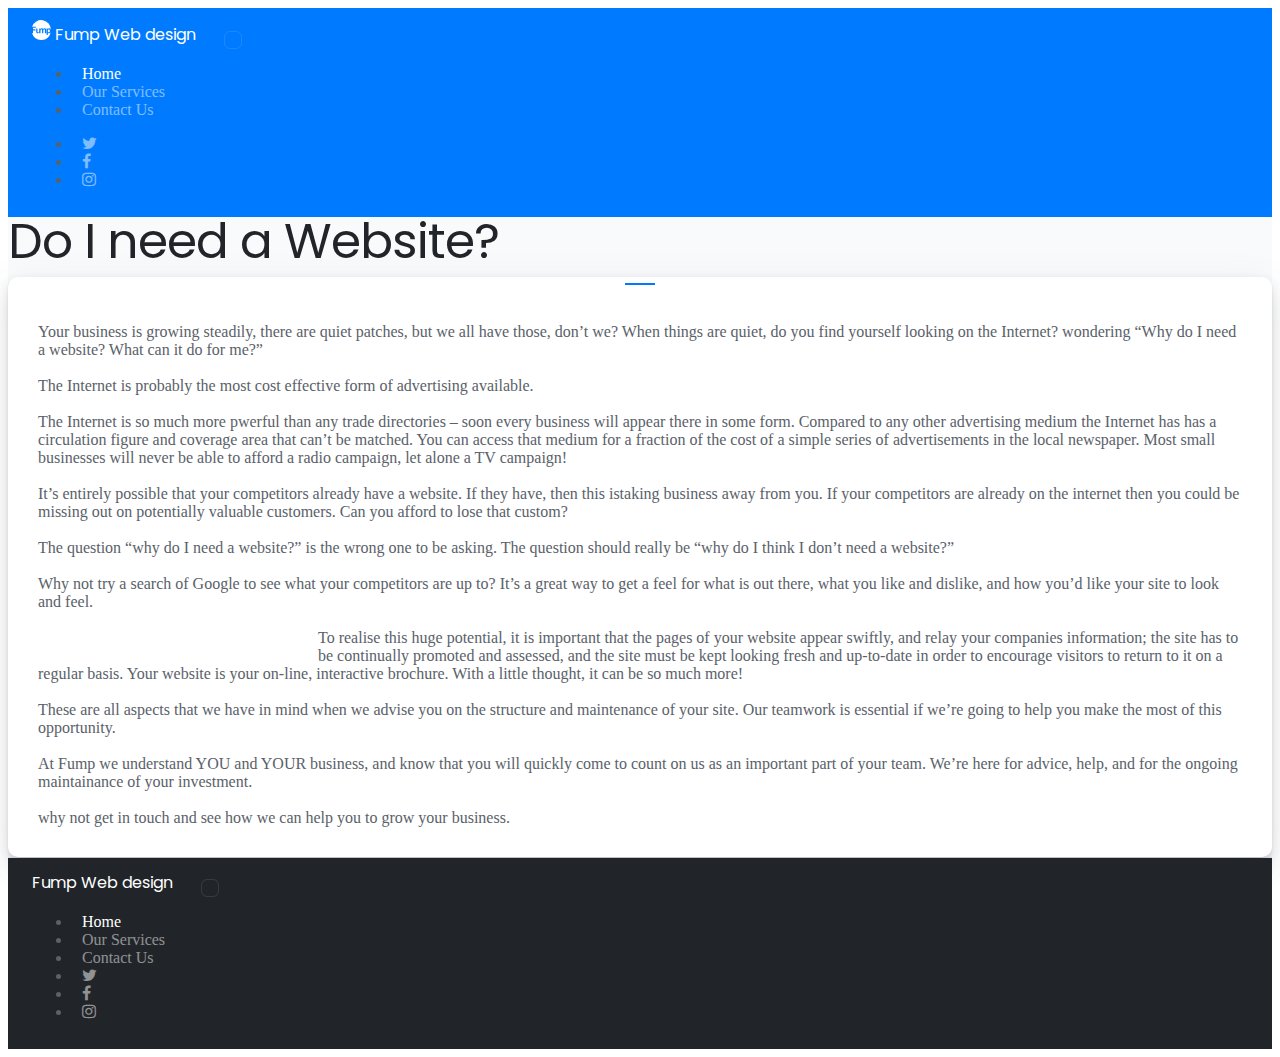
==== commit 6e70a1fb: "text alts" ====
--- a/do-I-need-a-website.html
+++ b/do-I-need-a-website.html
@@ -142,7 +142,7 @@
         <div class="card-body">
           <!-- <h4 class="card-title">Do I need a Website?</h4> -->
 
-          <p class="card-text">Your business is growing steadily,, there are quiet patches, but we all have those,
+          <p class="card-text">Your business is growing steadily, there are quiet patches, but we all have those,
             don’t we? When things are quiet, do you find yourself looking on the Internet? wondering “Why do I need a
             website? What can it do for me?”
             <br> <br>
@@ -197,7 +197,7 @@
   <footer>
       <nav class="navbar navbar-expand-lg navbar-dark bg-dark">
         <div class="container">
-          <a class="navbar-brand" href="#">Fump Web design</a>
+          <a class="navbar-brand" href="https://www.fump.co.uk/">Fump Web design</a>
           <button class="navbar-toggler" type="button" data-toggle="collapse" data-target="#navbarNav" aria-controls="navbarNav"
             aria-expanded="false" aria-label="Toggle navigation">
             <span class="navbar-toggler-icon"></span>
@@ -205,13 +205,13 @@
           <div class="collapse navbar-collapse" id="navbarNav">
             <ul class="navbar-nav ml-auto">
               <li class="nav-item active">
-                <a class="nav-link" href="#">Home <span class="sr-only">(current)</span></a>
-              </li>
-              <li class="nav-item">
-                <a class="nav-link" href="#our-services">Our Services</a>
-              </li>
-              <li class="nav-item">
-                <a class="nav-link" href="#contactUs">Contact Us</a>
+                <a class="nav-link" href="https://www.fump.co.uk">Home <span class="sr-only">(current)</span></a>
+              </li>
+              <li class="nav-item">
+                <a class="nav-link" href="https://www.fump.co.uk/#our-services">Our Services</a>
+              </li>
+              <li class="nav-item">
+                <a class="nav-link" href="https://www.fump.co.uk/#contactUs">Contact Us</a>
               </li>
               <li class="nav-item">
                 <a class="nav-link" href="https://twitter.com/fumpdesign"><i class="fa fa-twitter"></i></a>
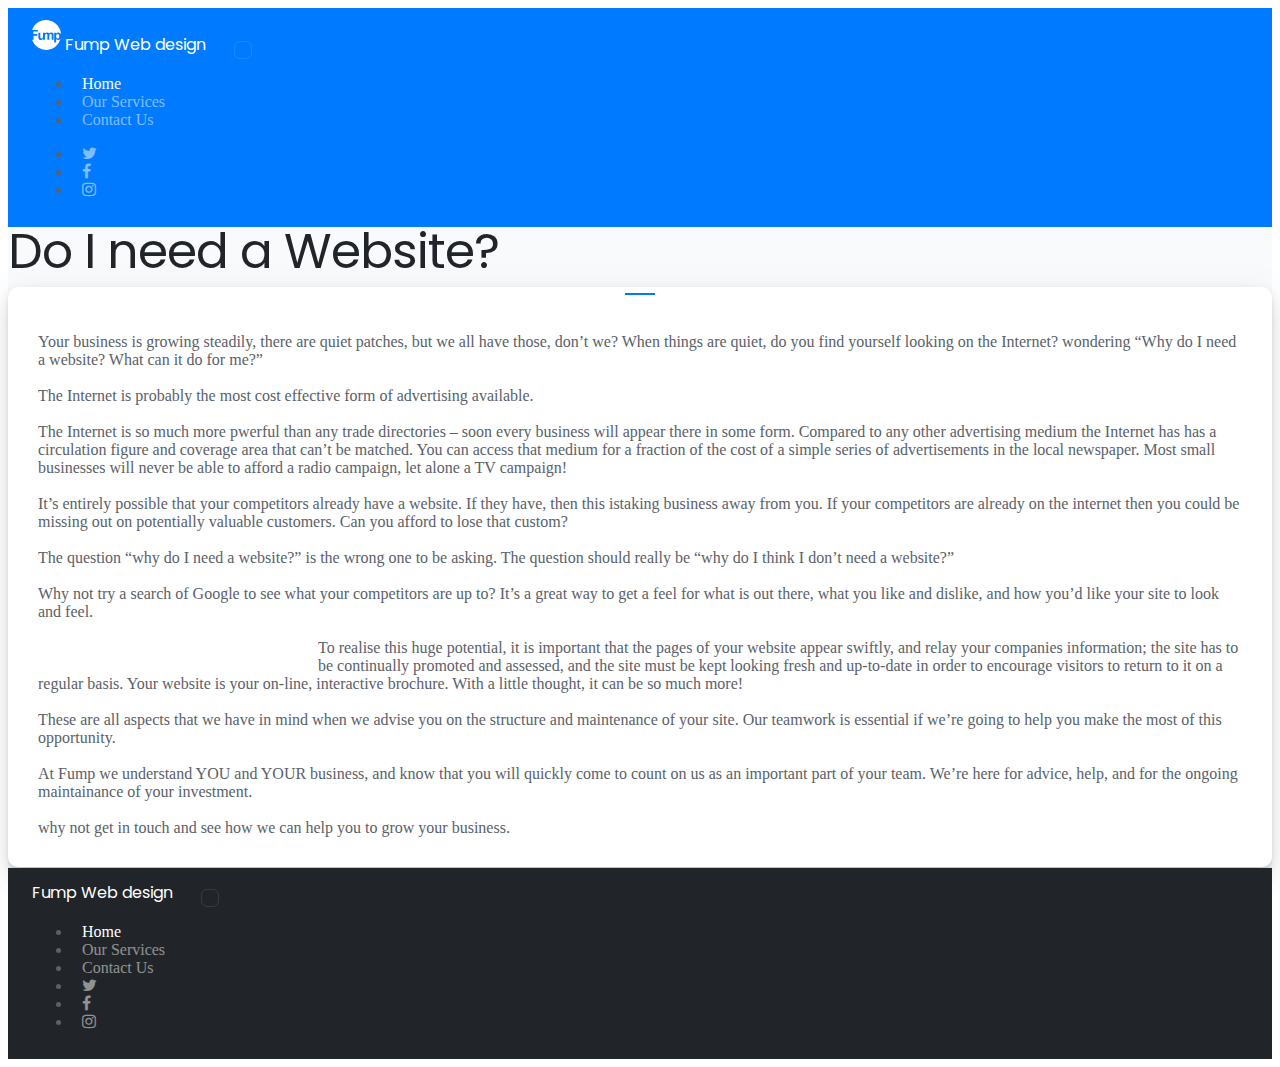
==== commit ef5f3581: "google tracking code" ====
--- a/do-I-need-a-website.html
+++ b/do-I-need-a-website.html
@@ -20,7 +20,15 @@
   <link rel="stylesheet" href="css/shards-extras.min.css?version=2.1.0">
 
 
-  <!-- Global site tag (gtag.js) - Google Analytics -->
+   <!-- Global site tag (gtag.js) - Google Analytics -->
+<script async src="https://www.googletagmanager.com/gtag/js?id=UA-48460394-4"></script>
+<script>
+  window.dataLayer = window.dataLayer || [];
+  function gtag(){dataLayer.push(arguments);}
+  gtag('js', new Date());
+
+  gtag('config', 'UA-48460394-4');
+</script>
 
 
   <!-- JSON-LD markup generated by Google Structured Data Markup Helper. -->
--- a/style.css
+++ b/style.css
@@ -168,7 +168,7 @@
 }
 
 #fump-header-logo {
-    height: 20px;
+    height: 30px;
 }
 
 .welcome-blog {
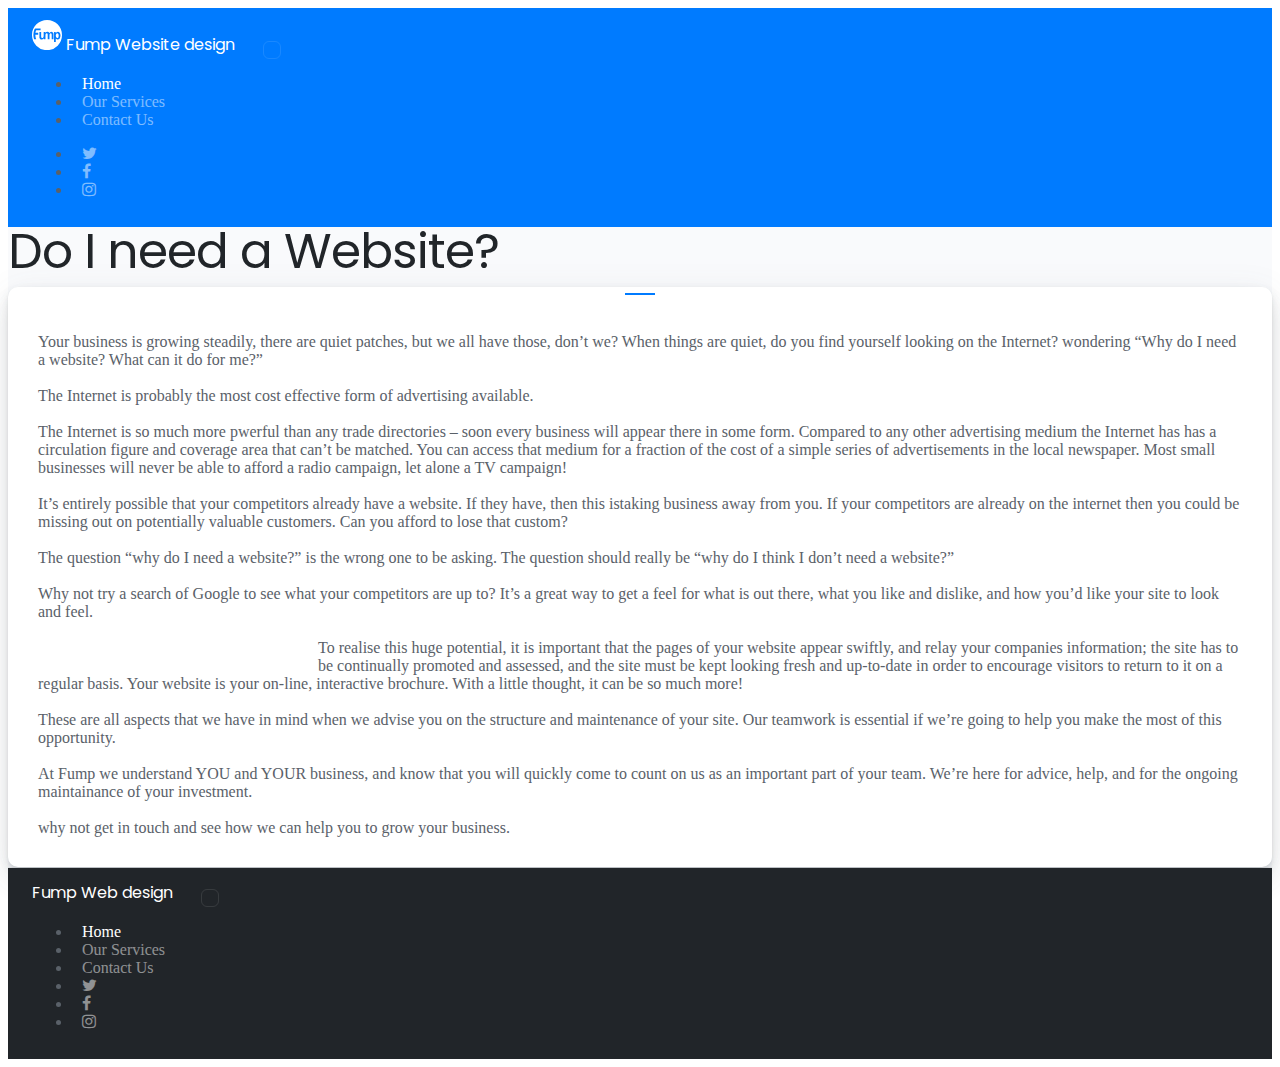
==== commit e0a54301: "update meta" ====
--- a/do-I-need-a-website.html
+++ b/do-I-need-a-website.html
@@ -30,11 +30,9 @@
   gtag('config', 'UA-48460394-4');
 </script>
 
-
-  <!-- JSON-LD markup generated by Google Structured Data Markup Helper. -->
+<!-- JSON-LD markup generated by Google Structured Data Markup Helper. -->
 
   <!-- FAVICON LINKS -->
-  <!-- Use this website to generator your favicons - https://www.favicon-generator.org/ -->
   <link rel="apple-touch-icon" sizes="57x57" href="/apple-icon-57x57.png">
   <link rel="apple-touch-icon" sizes="60x60" href="/apple-icon-60x60.png">
   <link rel="apple-touch-icon" sizes="72x72" href="/apple-icon-72x72.png">
@@ -44,45 +42,41 @@
   <link rel="apple-touch-icon" sizes="144x144" href="/apple-icon-144x144.png">
   <link rel="apple-touch-icon" sizes="152x152" href="/apple-icon-152x152.png">
   <link rel="apple-touch-icon" sizes="180x180" href="/apple-icon-180x180.png">
-  <link rel="icon" type="image/png" sizes="192x192" href="/android-icon-192x192.png">
+  <link rel="icon" type="image/png" sizes="192x192"  href="/android-icon-192x192.png">
   <link rel="icon" type="image/png" sizes="32x32" href="/favicon-32x32.png">
   <link rel="icon" type="image/png" sizes="96x96" href="/favicon-96x96.png">
   <link rel="icon" type="image/png" sizes="16x16" href="/favicon-16x16.png">
   <link rel="manifest" href="/manifest.json">
   <meta name="msapplication-TileColor" content="#ffffff">
   <meta name="msapplication-TileImage" content="/ms-icon-144x144.png">
-  <meta name="theme-color" content="#ffffff">
+  <meta name="theme-color" content="#007bff">
 
   <!-- Use this website to quickly structure your metatags - https://www.heymeta.com/ -->
   <!-- HTML Meta Tags -->
-  <!-- HTML Meta Tags -->
- 
-
-  <!-- Google / Search Engine Tags -->
-  <meta itemprop="name" content="Fump - Website design and development for small businesses">
-  <meta itemprop="description" content="We specialise in creating responsive websites for small businesses, based in Hull East Yorkshire.">
-  <meta itemprop="image" content="https://res.cloudinary.com/fump/image/upload/v1550079056/Fump/fump-and-text.png">
-
-  <!-- Facebook Meta Tags -->
-  <meta property="og:url" content="https://fump.co.uk">
-  <meta property="og:type" content="website">
-  <meta property="og:title" content="Fump - Website design and development for small businesses">
-  <meta property="og:description" content="We specialise in creating responsive websites for small businesses, based in Hull East Yorkshire.">
-  <meta property="og:image" content="https://res.cloudinary.com/fump/image/upload/v1550079056/Fump/fump-and-text.png">
-
-  <!-- Twitter Meta Tags -->
-  <meta name="twitter:card" content="summary_large_image">
-  <meta name="twitter:title" content="Fump - Website design and development for small businesses">
-  <meta name="twitter:description" content="We specialise in creating responsive websites for small businesses, based in Hull East Yorkshire.">
-  <meta name="twitter:image" content="https://res.cloudinary.com/fump/image/upload/v1550079056/Fump/fump-and-text.png">
-
-  <!-- Meta Tags Generated via http://heymeta.com -->
-  <!-- Google / Search Engine Tags -->
-  <!-- Facebook Meta Tags -->
-  <!-- Twitter Meta Tags -->
-
-
-  <!-- Meta Tags Generated via http://heymeta.com -->
+<title>Fump - Website design for small businesses</title>
+<meta name="description" content="We provide Website design and development for small businesses in Hull, East Yorkshire.">
+
+<!-- Google / Search Engine Tags -->
+<meta itemprop="name" content="Fump - Website design for small businesses">
+<meta itemprop="description" content="We provide Website design and development for small businesses in Hull, East Yorkshire.">
+<meta itemprop="image" content="https://res.cloudinary.com/fump/image/upload/v1550668575/Fump/fump3Dsingle.png">
+
+<!-- Facebook Meta Tags -->
+<meta property="og:url" content="https://fump.co.uk">
+<meta property="og:type" content="website">
+<meta property="og:title" content="Fump - Website design for small businesses">
+<meta property="og:description" content="We provide Website design and development for small businesses in Hull, East Yorkshire.">
+<meta property="og:image" content="https://res.cloudinary.com/fump/image/upload/v1550668575/Fump/fump3Dsingle.png">
+
+<!-- Twitter Meta Tags -->
+<meta name="twitter:card" content="summary_large_image">
+<meta name="twitter:title" content="Fump - Website design for small businesses">
+<meta name="twitter:description" content="We provide Website design and development for small businesses in Hull, East Yorkshire.">
+<meta name="twitter:image" content="https://res.cloudinary.com/fump/image/upload/v1550668575/Fump/fump3Dsingle.png">
+
+<!-- Meta Tags Generated via http://heymeta.com -->
+
+
 
 </head>
 
@@ -100,7 +94,7 @@
     <nav class="navbar navbar-expand-lg navbar-dark pt-4 px-0">
       <a class="navbar-brand" href="https://www.fump.co.uk">
         <img src="images/fump-single-reverse.svg" id="fump-header-logo" class="mr-2" alt="Shards - Agency Landing Page">
-        Fump Web design
+        Fump Website design
       </a>
       <button class="navbar-toggler" type="button" data-toggle="collapse" data-target="#navbarNavDropdown"
         aria-controls="navbarNavDropdown" aria-expanded="false" aria-label="Toggle navigation">
--- a/style.css
+++ b/style.css
@@ -187,4 +187,8 @@
     width:250px;
     float: right;
     margin: 10px 0px 10px 30px;
+}
+
+.blue-border-left {
+    border-left: 3px solid blue ;
 }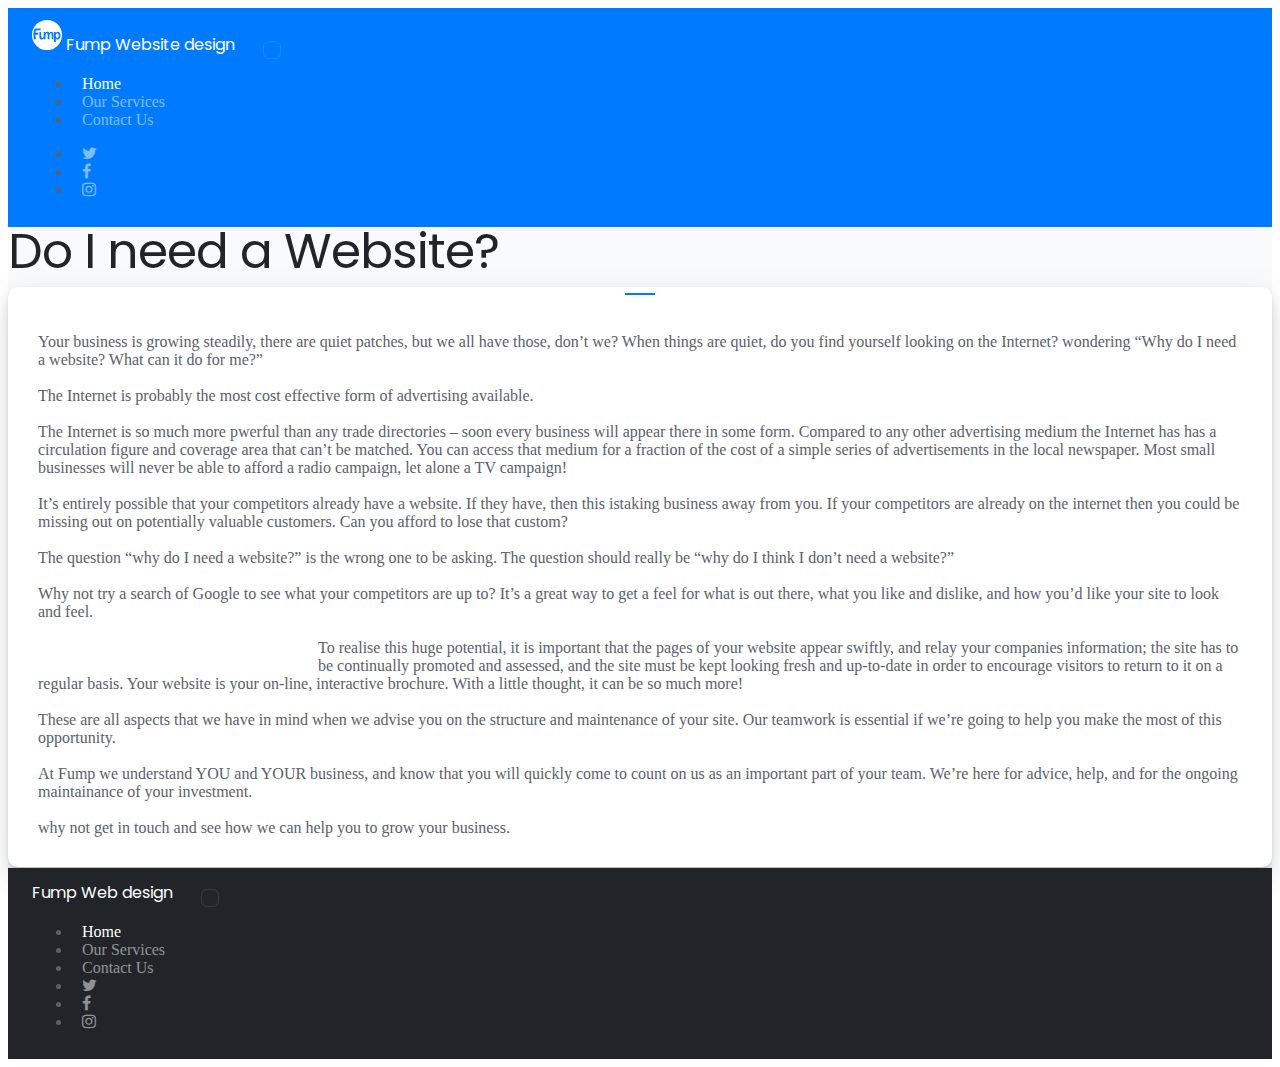
==== commit 40d8eb5b: "cloudinary JS added" ====
--- a/do-I-need-a-website.html
+++ b/do-I-need-a-website.html
@@ -154,7 +154,7 @@
             <br> <br>
             The Internet is so much more pwerful than any trade directories – soon every business will appear there in
             some form. Compared to any other advertising medium the Internet has has a circulation figure and coverage area that can’t be matched. You can access that medium for a fraction of the cost of a simple series of
-            advertisements in the local newspaper. Most small businesses will never be able to afford a radio campaign,
+            advertisements in the local newspaper. Most <strong>small businesses</strong> will never be able to afford a radio campaign,
             let alone a TV campaign!
             <br> <br>
             It’s entirely possible that your competitors already have a website. If they have, then this istaking
@@ -172,7 +172,7 @@
             To realise this huge potential, it is important that the pages of your website appear swiftly, and relay
             your companies information; the site has to be continually promoted and assessed, and the site must be kept
             looking fresh and up-to-date in order to encourage visitors to return to it on a regular basis. Your
-            website is your on-line, interactive brochure. With a little thought, it can be so much more!
+            <strong>website</strong> is your on-line, interactive brochure. With a little thought, it can be so much more!
             <br> <br>
             These are all aspects that we have in mind when we advise you on the structure and maintenance of your
             site. Our teamwork is essential if we’re going to help you make the most of this opportunity.
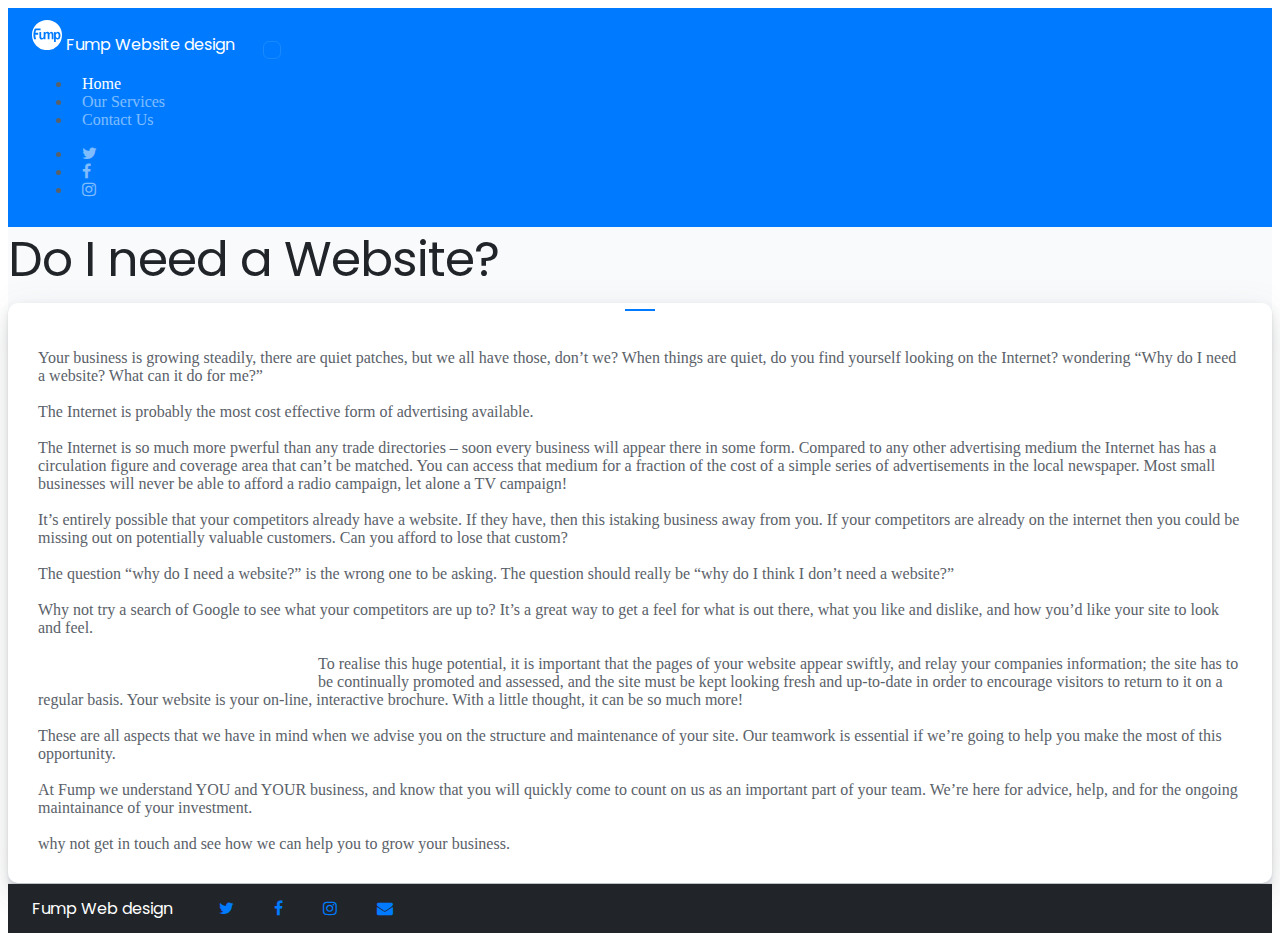
==== commit 638a8941: "menu removed from footer on other pages" ====
--- a/do-I-need-a-website.html
+++ b/do-I-need-a-website.html
@@ -92,7 +92,7 @@
     <div class="container"></div>
     <!-- Navigation -->
     <nav class="navbar navbar-expand-lg navbar-dark pt-4 px-0">
-      <a class="navbar-brand" href="https://www.fump.co.uk">
+      <a class="navbar-brand" href="/">
         <img src="images/fump-single-reverse.svg" id="fump-header-logo" class="mr-2" alt="Shards - Agency Landing Page">
         Fump Website design
       </a>
@@ -103,13 +103,13 @@
       <div class="collapse navbar-collapse" id="navbarNavDropdown">
         <ul class="navbar-nav">
           <li class="nav-item active">
-            <a class="nav-link" href="https://www.fump.co.uk">Home <span class="sr-only">(current)</span></a>
-          </li>
-          <li class="nav-item">
-            <a class="nav-link" href="#our-services">Our Services</a>
-          </li>
-          <li class="nav-item">
-            <a class="nav-link" href="#contactUs">Contact Us</a>
+            <a class="nav-link" href="/">Home <span class="sr-only">(current)</span></a>
+          </li>
+          <li class="nav-item">
+            <a class="nav-link" href="/#our-services">Our Services</a>
+          </li>
+          <li class="nav-item">
+            <a class="nav-link" href="/#contactUs">Contact Us</a>
           </li>
         </ul>
 
@@ -195,42 +195,22 @@
 
   <!-- / Contact Section -->
 
-  <!-- Footer Section -->
-  <footer>
-      <nav class="navbar navbar-expand-lg navbar-dark bg-dark">
-        <div class="container">
-          <a class="navbar-brand" href="https://www.fump.co.uk/">Fump Web design</a>
-          <button class="navbar-toggler" type="button" data-toggle="collapse" data-target="#navbarNav" aria-controls="navbarNav"
-            aria-expanded="false" aria-label="Toggle navigation">
-            <span class="navbar-toggler-icon"></span>
-          </button>
-          <div class="collapse navbar-collapse" id="navbarNav">
-            <ul class="navbar-nav ml-auto">
-              <li class="nav-item active">
-                <a class="nav-link" href="https://www.fump.co.uk">Home <span class="sr-only">(current)</span></a>
-              </li>
-              <li class="nav-item">
-                <a class="nav-link" href="https://www.fump.co.uk/#our-services">Our Services</a>
-              </li>
-              <li class="nav-item">
-                <a class="nav-link" href="https://www.fump.co.uk/#contactUs">Contact Us</a>
-              </li>
-              <li class="nav-item">
-                <a class="nav-link" href="https://twitter.com/fumpdesign"><i class="fa fa-twitter"></i></a>
-              </li>
-              <li class="nav-item">
-                <a class="nav-link" href="https://www.facebook.com/fumpdesign"><i class="fa fa-facebook"></i></a>
-              </li>
-              <li class="nav-item">
-                <a class="nav-link" href="https://www.instagram.com/fumpdesign"><i class="fa fa-instagram"></i></a>
-              </li>
-            </ul>
-          </div>
-  
-        </div>
-      </nav>
-    </footer>
-    <!-- / Footer Section -->
+   <!-- Footer Section -->
+   <footer>
+    <nav class="navbar navbar-expand-lg navbar-dark bg-dark">
+      <div class="container">
+        <a class="navbar-brand" href="#">Fump Web design</a>
+     
+        <a class="nav-link" href="https://twitter.com/fumpdesign"><i class="fa fa-twitter"></i></a>
+
+        <a class="nav-link" href="https://www.facebook.com/fumpdesign"><i class="fa fa-facebook"></i></a>
+
+        <a class="nav-link" href="https://www.instagram.com/fumpdesign"><i class="fa fa-instagram"></i></a>
+        <a class="nav-link" href="mailto:hello@fump.co.uk"><i class="fa fa-envelope"></i></a>
+
+    </nav>
+  </footer>
+  <!-- / Footer Section -->
   
     <!-- JavaScript Dependencies -->
     <script src="https://code.jquery.com/jquery-3.3.1.slim.min.js" integrity="sha384-q8i/X+965DzO0rT7abK41JStQIAqVgRVzpbzo5smXKp4YfRvH+8abtTE1Pi6jizo"
--- a/style.css
+++ b/style.css
@@ -10,10 +10,29 @@
     background-color: white;
     overflow: hidden;
     color: white;
+    -webkit-animation-name: main-background;
     animation-name: main-background;
+    -webkit-animation-duration: 2.05s;
     animation-duration: 2.05s;
+    -webkit-animation-iteration-count: 1;
     animation-iteration-count: 1;
+    -webkit-animation-fill-mode: forwards;
     animation-fill-mode: forwards;
+}
+
+@-webkit-keyframes main-background {
+    0% {
+        background-color: white;
+    }
+
+    75% {
+        background-color: white;
+    }
+
+    100% {
+        background-color: transparent;
+        visibility: hidden;
+    }
 }
 
 @keyframes main-background {
@@ -40,12 +59,19 @@
     width: 20px;
     border-radius: 50%;
     background-color: #007bff;
+    -webkit-animation-name: fump-smash2;
     animation-name: fump-smash2;
+    -webkit-animation-duration: 0.7s;
     animation-duration: 0.7s;
+    -webkit-animation-iteration-count: 1;
     animation-iteration-count: 1;
+    -webkit-animation-fill-mode: forwards;
     animation-fill-mode: forwards;
+    -webkit-transition-timing-function: ease-out;
     transition-timing-function: ease-out;
+    -webkit-animation-delay: 1.4s;
     animation-delay: 1.4s;
+    -webkit-transform: translate(-50%, -50%);
     transform: translate(-50%, -50%)
 }
 
@@ -61,7 +87,9 @@
     background-position: center;
     background-size: contain;
     opacity: 0;
+    -webkit-transform: translate(-50%, -50%);
     transform: translate(-50%, -50%);
+    -webkit-animation: fump-smash1 1.4s ease-in 0s 1 forwards, popInLeftFump 0.8s ease-in 3.75s 1 forwards;
     animation: fump-smash1 1.4s ease-in 0s 1 forwards, popInLeftFump 0.8s ease-in 3.75s 1 forwards;
 }
 
@@ -72,7 +100,7 @@
 
 /*keyframes animation*/
 
-@keyframes fump-smash1 {
+@-webkit-keyframes fump-smash1 {
     0% {
         opacity: 0;
         top: 30%;
@@ -98,7 +126,33 @@
     }
 }
 
-@keyframes fump-smash2 {
+@keyframes fump-smash1 {
+    0% {
+        opacity: 0;
+        top: 30%;
+    }
+
+    50% {
+        opacity: 100;
+        height: 60vmin;
+        width: 60vmin;
+    }
+
+    85% {
+        opacity: 100;
+        top: 30%;
+        height: 20vmin;
+        width: 20vmin;
+    }
+
+    100% {
+        top: 80%;
+        height: 30px;
+        width: 30px;
+    }
+}
+
+@-webkit-keyframes fump-smash2 {
     0% {}
 
     50% {
@@ -118,8 +172,28 @@
     }
 }
 
-
-@keyframes popInLeftFump {
+@keyframes fump-smash2 {
+    0% {}
+
+    50% {
+        background-color: #3395ff;
+    }
+
+    /* 50% {background-color: transparent;} */
+    99% {
+        height: 300vmax;
+        width: 300vmax;
+        background-color: transparent;
+    }
+
+    100% {
+        visibility: hidden;
+
+    }
+}
+
+
+@-webkit-keyframes popInLeftFump {
     0% {
         background-image: url(/images/fump-single-reverse.svg);
         top: 20px;
@@ -167,6 +241,55 @@
     }
 }
 
+
+@keyframes popInLeftFump {
+    0% {
+        background-image: url(/images/fump-single-reverse.svg);
+        top: 20px;
+        left: 20px;
+        height: 30px;
+        width: 30px;
+        opacity: 0;
+        -webkit-transform: translate3d(-200px, 0, 0) scale3d(0.1, 0.1, 0.1);
+        transform: translate3d(-200px, 0, 0) scale3d(0.1, 0.1, 0.1);
+    }
+
+    40% {
+        opacity: 1;
+        -webkit-transform: translate3d(0, 0, 0) scale3d(1.08, 1.08, 1.08);
+        transform: translate3d(0, 0, 0) scale3d(1.08, 1.08, 1.08);
+        -webkit-animation-timing-function: cubic-bezier(0.47, 0, 0.745, 0.715);
+        animation-timing-function: cubic-bezier(0.47, 0, 0.745, 0.715);
+    }
+
+    60% {
+        -webkit-animation-timing-function: cubic-bezier(0.42, 0, 0.58, 1);
+        animation-timing-function: cubic-bezier(0.42, 0, 0.58, 1);
+        -webkit-transform: scale3d(1, 1, 1);
+        transform: scale3d(1, 1, 1);
+    }
+
+    80% {
+        -webkit-animation-timing-function: cubic-bezier(0.42, 0, 0.58, 1);
+        animation-timing-function: cubic-bezier(0.42, 0, 0.58, 1);
+        -webkit-transform: scale3d(1.03, 1.03, 1.03);
+        transform: scale3d(1.03, 1.03, 1.03);
+    }
+
+    100% {
+        background-image: url(fump-reverse.svg);
+        top: 20px;
+        left: 20px;
+        height: 30px;
+        width: 30px;
+        -webkit-animation-timing-function: cubic-bezier(0.25, 0.46, 0.45, 0.94);
+        animation-timing-function: cubic-bezier(0.25, 0.46, 0.45, 0.94);
+        -webkit-transform: scale3d(1, 1, 1);
+        transform: scale3d(1, 1, 1);
+        opacity: 100;
+    }
+}
+
 #fump-header-logo {
     height: 30px;
 }
@@ -177,18 +300,91 @@
     /* max-height: 300px; */
     background-color: #007bff;
 }
- 
-.blog-image-left{
-    width:250px;
+
+.blog-image-left {
+    width: 250px;
     float: left;
     margin: 10px 30px 10px 0px;
 }
-.blog-image-right{
-    width:250px;
+
+.blog-image-right {
+    width: 250px;
     float: right;
     margin: 10px 0px 10px 30px;
 }
 
 .blue-border-left {
-    border-left: 3px solid blue ;
+    border-left: 3px solid blue;
+}
+
+.padding-50 {
+    padding: 50px !important;
+}
+
+
+@-webkit-keyframes cookies-delay {
+    0% {
+        opacity: 0;
+    }
+
+    50% {
+        opacity: 0;
+    }
+
+    100% {
+        opacity: 1;
+    }
+}
+
+
+@keyframes cookies-delay {
+    0% {
+        opacity: 0;
+    }
+
+    50% {
+        opacity: 0;
+    }
+
+    100% {
+        opacity: 1;
+    }
+}
+
+#cookies-notification {
+    background-color: white;
+    bottom: 0px;
+    position: fixed;
+    width: 100vw;
+    text-align: center;
+    z-index: 1600;
+    padding: 15px;
+    -webkit-animation: cookies-delay 4s ease;
+    animation: cookies-delay 4s ease;
+}
+
+
+#cookies-notification>p>a {
+    text-decoration: underline;
+}
+
+#agreeCookies {
+    min-width: 150px;
+}
+
+
+h2 {
+    font-size: 1.5rem !important;
+    letter-spacing: 0rem !important;
+}
+
+h1 {
+    line-height: 4rem !important;
+}
+
+@media only screen and (max-width: 600px) {
+    .nav-link {
+
+        padding: .625rem 0rem !important;
+    }
 }